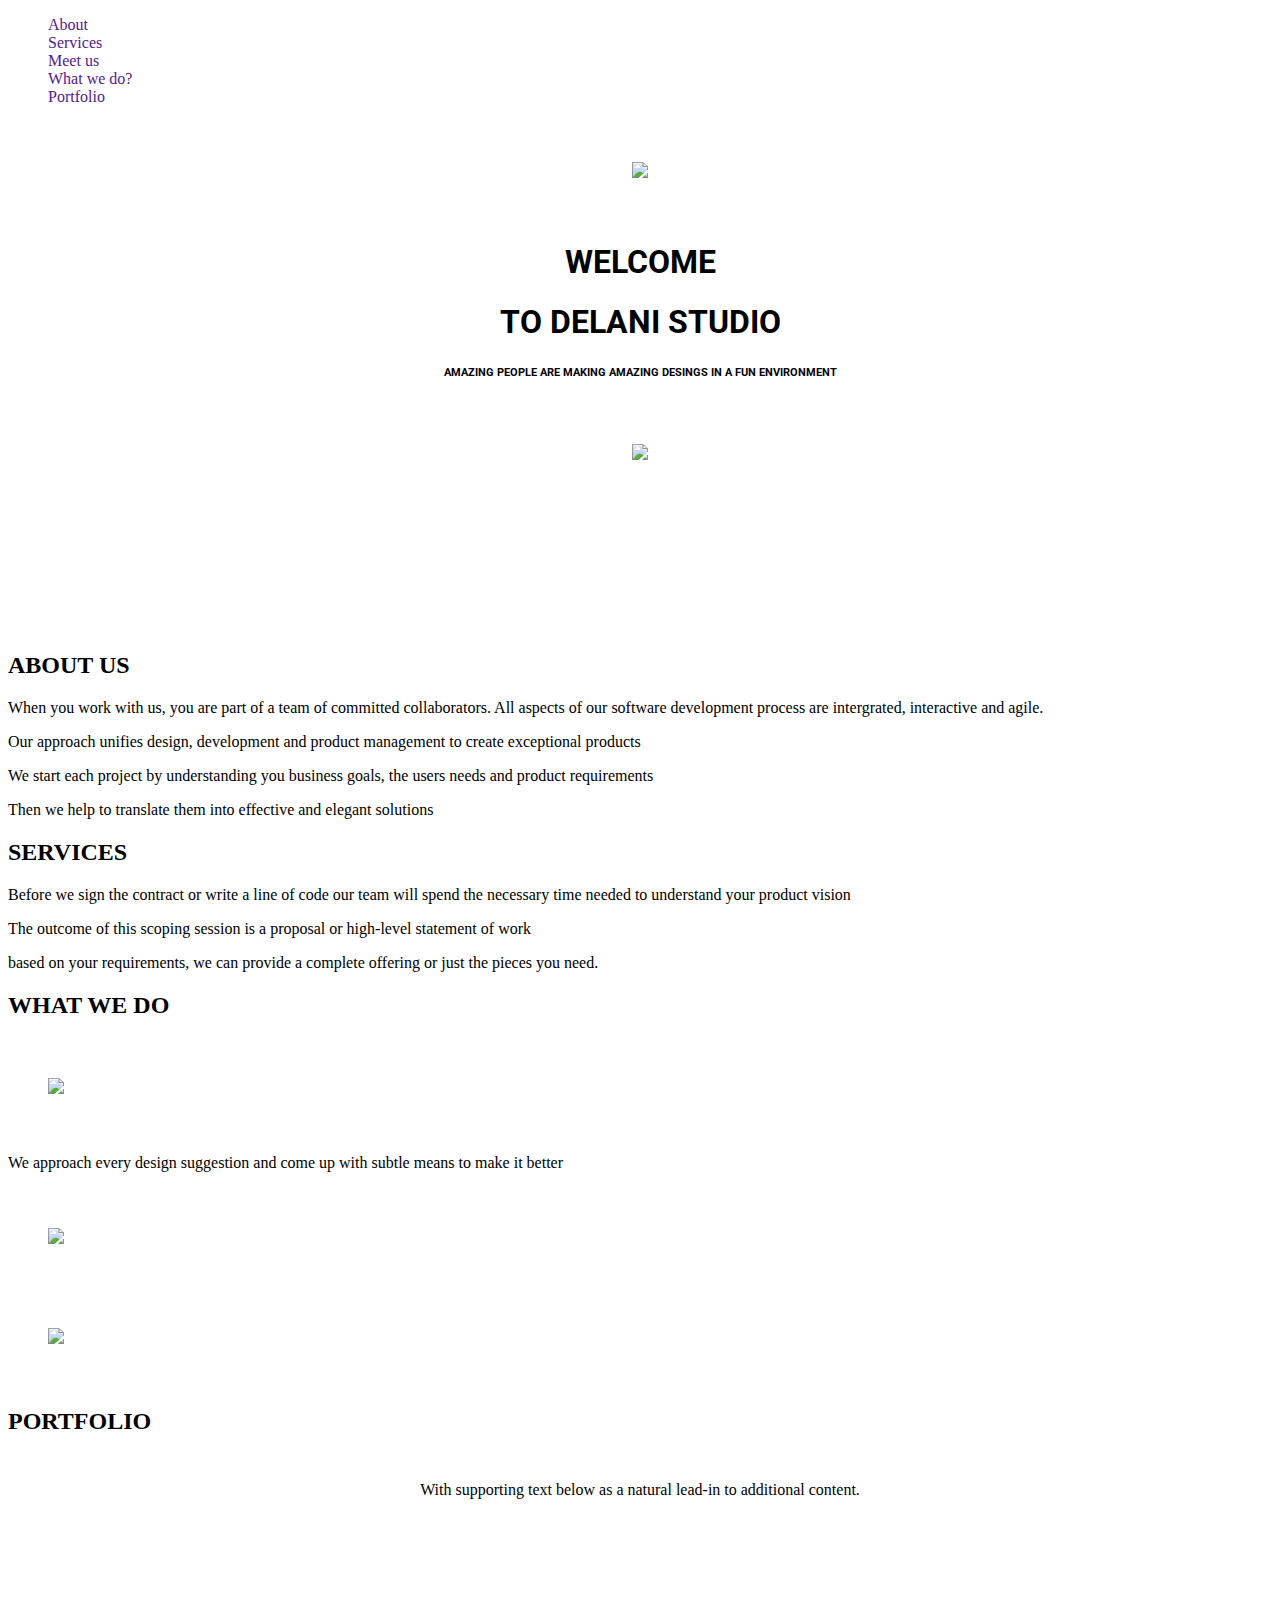
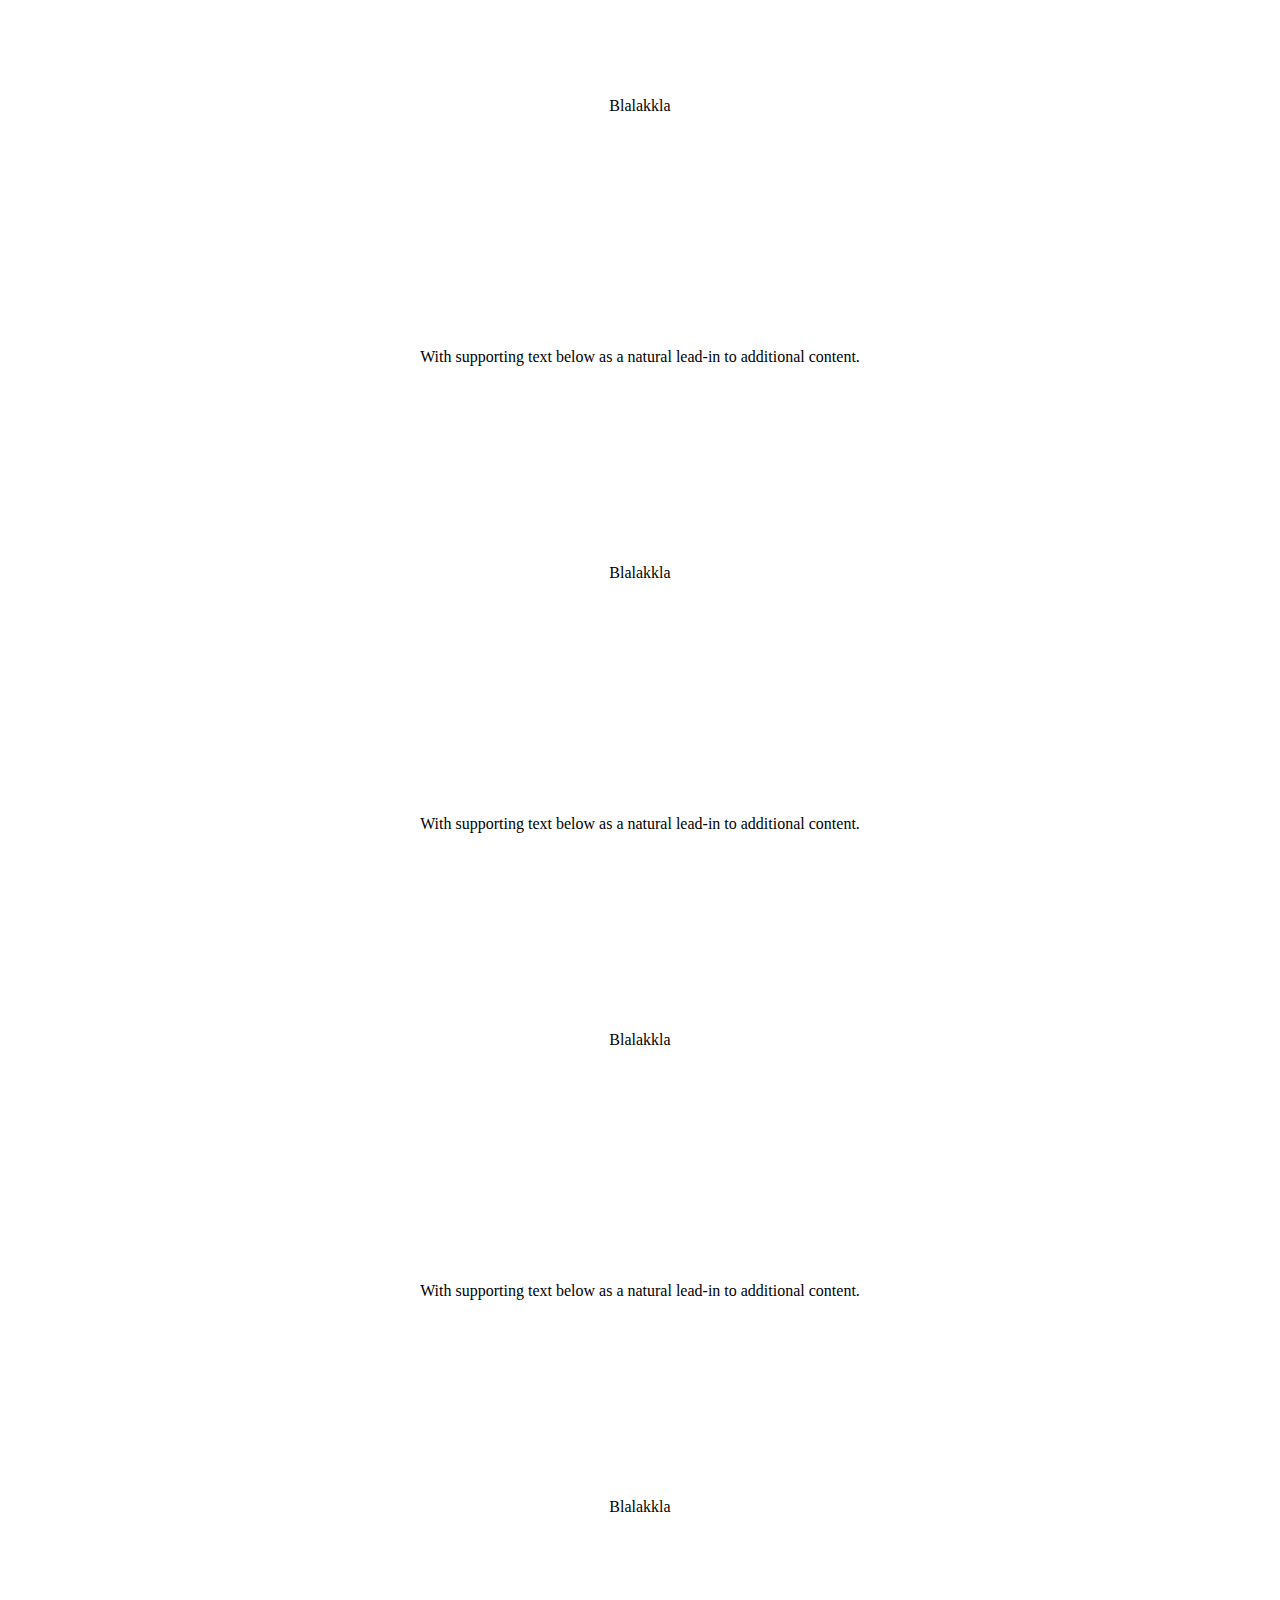
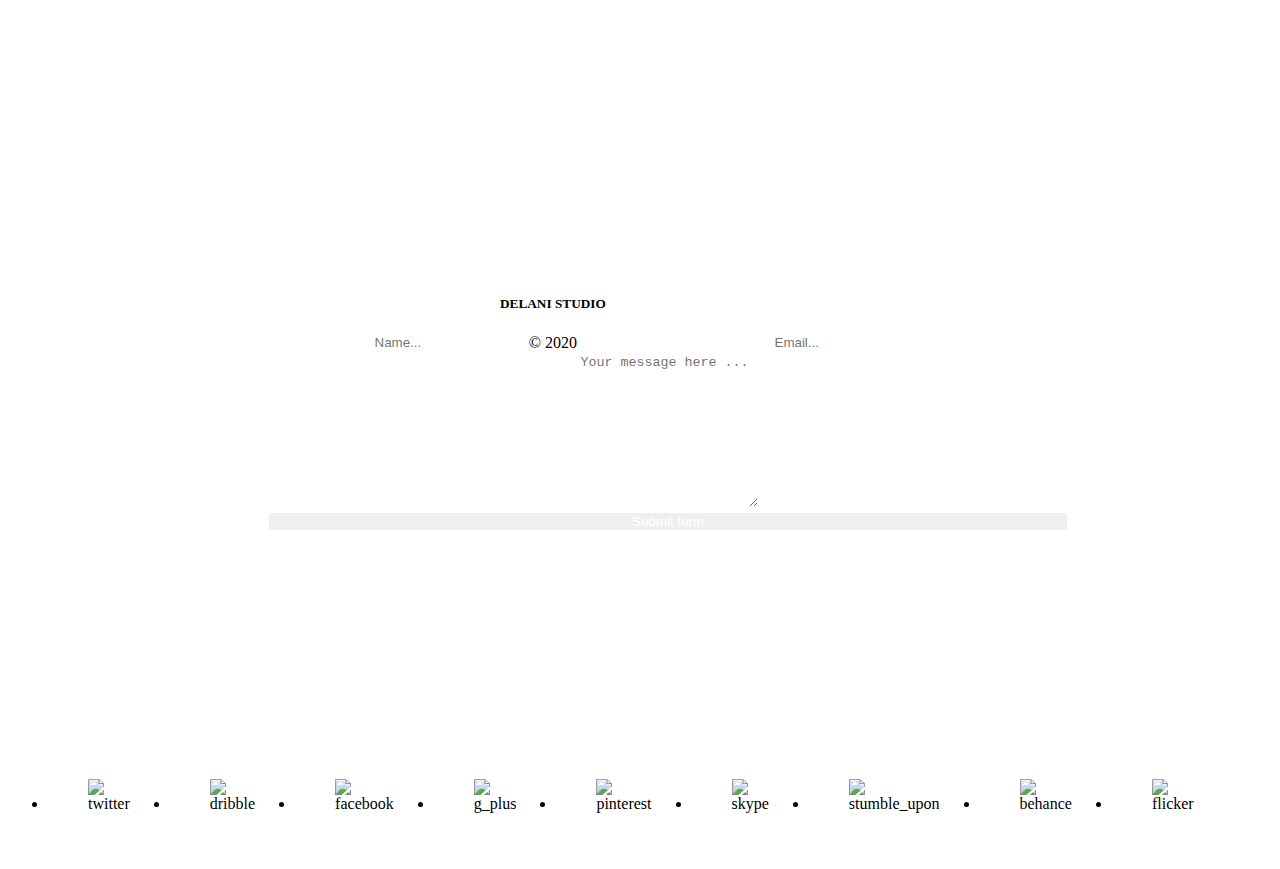
==== assets/index.html @ a3e11884 "succeeding commits" ====
<!DOCTYPE html>
<html lang="en">
<head>
    <meta charset="UTF-8">
    <meta name="viewport" content="width=device-width, initial-scale=1.0">
    <title>Delani Studio</title>
    <script src="../jquery-3.5.1.slim.js"></script>
    <script src="../bootstrap-4.5.0-dist/js/bootstrap.min.js"></script>
    <script src="./index.js"></script>
    <link rel="stylesheet" type="text/css" href="../bootstrap-4.5.0-dist/css/bootstrap.min.css">
    <link rel="stylesheet" type="text/css" href="index.css">
    <link href="https://fonts.googleapis.com/css2?family=Roboto:wght@300&display=swap" rel="stylesheet">
</head>
<body>
    <div class="container">
        <nav class="nav navbar justify-content-center">
            <ul class="navbar">
                <li class="nav-item"><a class="nav-link" href="">About</a></li>
                <li><a class="nav-link" href="">Services</a></li>
                <li><a class="nav-link" href="">Meet us</a></li>
                <li><a class="nav-link" href="">What we do?</a></li>
                <li><a class="nav-link" href="">Portfolio</a></li>
            </ul>
        </nav>
    </div>
    <div class="row" id="moja">
        <div class="col-12 col-auto">
            <div class="jumbotron jumbotron-fluid" id="one">
                <img class="slideRight" src="../assets/logo/logo.png">
                <h1  class="slideRight text-white">WELCOME</h1> 
                <h1 class="slideRight text-white">TO DELANI STUDIO</h1>
                <h6 class="slideRight text-white">AMAZING PEOPLE ARE MAKING AMAZING DESINGS IN A FUN ENVIRONMENT</h6>
                <img src="../assets/mouse_click.png">
            </div>
            <div class="row justify-content-center">
                <div class="col text-center" id="two">
                    <h2>ABOUT US</h2>
                    <p>When you work with us, you are part of a team of committed collaborators. All aspects of our software development process are intergrated, interactive and agile.</p>
                    <p>Our approach unifies design, development and product management to create exceptional products </p>
                    <p> We start each project by understanding you business goals, the users needs and product requirements</p>
                    <p>Then we help to translate them into effective and elegant solutions</p>
                </div>
            </div>

            <div class="row">
                <div class="col text-center text-white">
                    <div class="jumbotron jumbotron-container" id="mbili">
                        <h2>SERVICES</h2>
                        <p>Before we sign the contract or write a line of code our team will spend the necessary time needed to understand your product vision</p>
                        <p>The outcome of this scoping session is a proposal or high-level statement of work</p>
                        <p>based on your requirements, we can provide a complete offering or just the pieces you need.</p>
                    </div>
                </div>
                </div>
                <div class="row text-center">
                    <div class="col-12">
                        <h2 class="font-bold">WHAT WE DO</h2>
                    </div>
                    <div class="col-4">
                        <div>
                            <div><img id="image" src="./services_icons/design_icon.png"></div>
                        </div>
                        <div id="paragraph">
                            <p>We approach every design suggestion and come up with subtle means to make it better</p>
                        </div>
                    </div>
                    <div class="col-4">
                        <img src="./services_icons/dev_icon.png">
                    </div>
                    <div class="col-4">
                        <img src="./services_icons/product_icon.png">
                    </div>  
                </div>
                <div class="row" id="sweet">
                    <div class="col-12 text-center">
                        <h2>PORTFOLIO</h2>
                    </div>
                    <div class="row text-center">
                        <div class="col-sm-3">
                          <div class="card" id="yu">
                            <div class="card-body">
                              <p class="card-text">With supporting text below as a natural lead-in to additional content.</p>
                            </div>
                          </div>
                          <div class="card" id="me">
                            <div class="card-body">
                                <p>Blalakkla</p>
                            </div>
                        </div>
                        </div>
                        <div class="col-sm-3">
                          <div class="card" id="him">
                            <div class="card-body">
                              <p class="card-text">With supporting text below as a natural lead-in to additional content.</p>
                            </div>
                          </div>
                          <div class="card" id="her">
                            <div class="card-body">
                                <p>Blalakkla</p>
                            </div>
                        </div>
                        </div>
                        <div class="col-sm-3">
                            <div class="card" id="his">
                              <div class="card-body">
                                <p class="card-text">With supporting text below as a natural lead-in to additional content.</p>
                              </div>
                            </div>
                            <div class="card" id="hers">
                                <div class="card-body">
                                    <p>Blalakkla</p>
                                </div>
                            </div>
                          </div>
                          <div class="col-sm-3">
                            <div class="card" id="us">
                              <div class="card-body">
                                <p class="card-text">With supporting text below as a natural lead-in to additional content.</p>
                              </div>
                            </div>
                            <div class="card" id="them">
                                <div class="card-body">
                                    <p>Blalakkla</p>
                                </div>
                            </div>
                          </div>
                      </div>
                </div>
        </div>
        <div class="row" id="twin">
            <div class="col-12" id="footer" class="text-center">
                <form id="myForm">
                    <h2 class="text-center text-white font-bold" id="hea">CONTACT US</h2>
                    <div style="display: flex !important;">  
                    <div class="form-group">
                        <input name="name" id="name" class="form-control" type="text" placeholder="Name..." required>
                    </div>
                    <div class="form-group" >
                        <input name="email" type="email" class="form-control" id="exampleFormControlInput1" placeholder="Email...">
                    </div>
                    </div>
                    <div class="form-group">
                        <textarea name="message" class="form-control" id="exampleFormControlTextarea1" placeholder="Your message here ..." rows="10"></textarea>
                    </div>
                    <button id="submit" class="btn btn-default" type="button">Submit form</button>  
                </form>
                 <h5 id="popUp"></h5>
                </div>
                </div>
            </div>
        </div>
    </div>
        <div class="row">
            <footer id="foot" class="container-fluid">
                <div class="row" id="clad">
                    <ul class="list-inline myList">
                        <li><img src="./social_icons/twitter.png" alt="twitter"></li>
                        <li><img src="./social_icons/dribble.png" alt="dribble"></li>
                        <li><img src="./social_icons/facebook.png" alt="facebook"></li>
                        <li><img src="./social_icons/g_plus.png" alt="g_plus"></li>
                        <li><img src="./social_icons/pinterest.png" alt="pinterest"></li>
                        <li><img src="./social_icons/skype.png" alt="skype"></li>
                        <li><img src="./social_icons/stumble_upon.png" alt="stumble_upon"></li>
                        <li><img src="./social_icons/behance.png" alt="behance"></li>
                        <li><img src="./social_icons/flickr.png" alt="flicker"></li>
                    </ul>
                    <div class="row" id="fom">
                        <h5>DELANI STUDIO</h5>
                        <p>&COPY; 2020</p>
                    </div>
                </div>
            </footer>
        </div>
<script src="./index.js"></script> 
</body>
</html>
---- assets/index.css ----
#one{
    height: 500px;
    background-image: url('../assets/backgrounds/h_img.jpg');
    background-repeat: no-repeat;
    background-size: cover;
    text-align: center;
    font-family: 'Roboto', sans-serif;
}
#mbili{
    background-image: url('./backgrounds/s_image.jpg');
}


#two{
    padding-top: 10px;
}

img{
    padding:40px;
}

.container li{
    list-style: none;

}

a{
    text-decoration: none;
}

#yu{
    background-image: url('./portfolio/work4.jpg');
    background-repeat: no-repeat;
    background-size: cover;
    height: 200px;
}
#me{
    background-image: url('./portfolio/work5.jpg');
    background-repeat: no-repeat;
    background-size: cover;
    height: 200px;
}
#few{
    padding-bottom: 10px;
}
.col-sm-3{
    padding: 10px;
}

.card{
    margin-bottom: 15px;
    height: 200px;
    text-align: center;
    justify-content: center;
}
#him{
    background-image: url('./portfolio/work3.jpg');
    background-repeat: no-repeat;
    background-size: cover;

}

#her{
    background-image: url('./portfolio/work6.jpg');
    background-repeat: no-repeat;
    background-size: cover;
}

#his{
    background-image: url('./portfolio/work2.jpg');
    background-repeat: no-repeat;
    background-size: cover;
}

#hers{
    background-image: url('./portfolio/work7.jpg');
    background-repeat: no-repeat;
    background-size: cover;
}

#us{
    background-image: url('./portfolio/work1.jpg');
    background-repeat: no-repeat;
    background-size: cover;
}

#them{
    background-image: url('./portfolio/work8.jpg');
    background-repeat: no-repeat;
    background-size: cover;
}

#footer{
    height: 500px;
    background-image: url('./backgrounds/c_image.jpg');
    background-repeat: no-repeat;
    background-size: cover;
    padding: 50px;
    justify-content:center;
}

#myForm{
    display: flex ;
    flex-direction: column ;
    justify-content:center ;
    align-content: center ;
    text-align: center ;
    min-height: 50vh;
    margin-left: 200px;
    color: white !important;
}
.form-group{
    margin-left: 10px;
    width: 100%;
    align-content: space-around;
    color: white !important;
    
}
.form-control{
    background-color: rgba(255, 255, 255, 0) !important;
    color: white !important;
    border: thin solid white;
}
#myForm{
    width: 50em;
}
.btn-default{
    border: 1px solid white !important;
    color: white !important;
    margin-left: 10px;
    width: inherit;
}

.myList{
    display: flex;
    flex-direction: row;
    text-align: center;
   
}

#clad{
    text-align: center;
    width: 500px;
}
#foot{
    justify-content: center;
}


#twin{
    width: 100%;
}

#fom{
    position: absolute;
    display: block;
    left: 500px;
    top: 386%;
}

#image{
    text-align: center;
}

#paragraph{
    display: hidden;
}
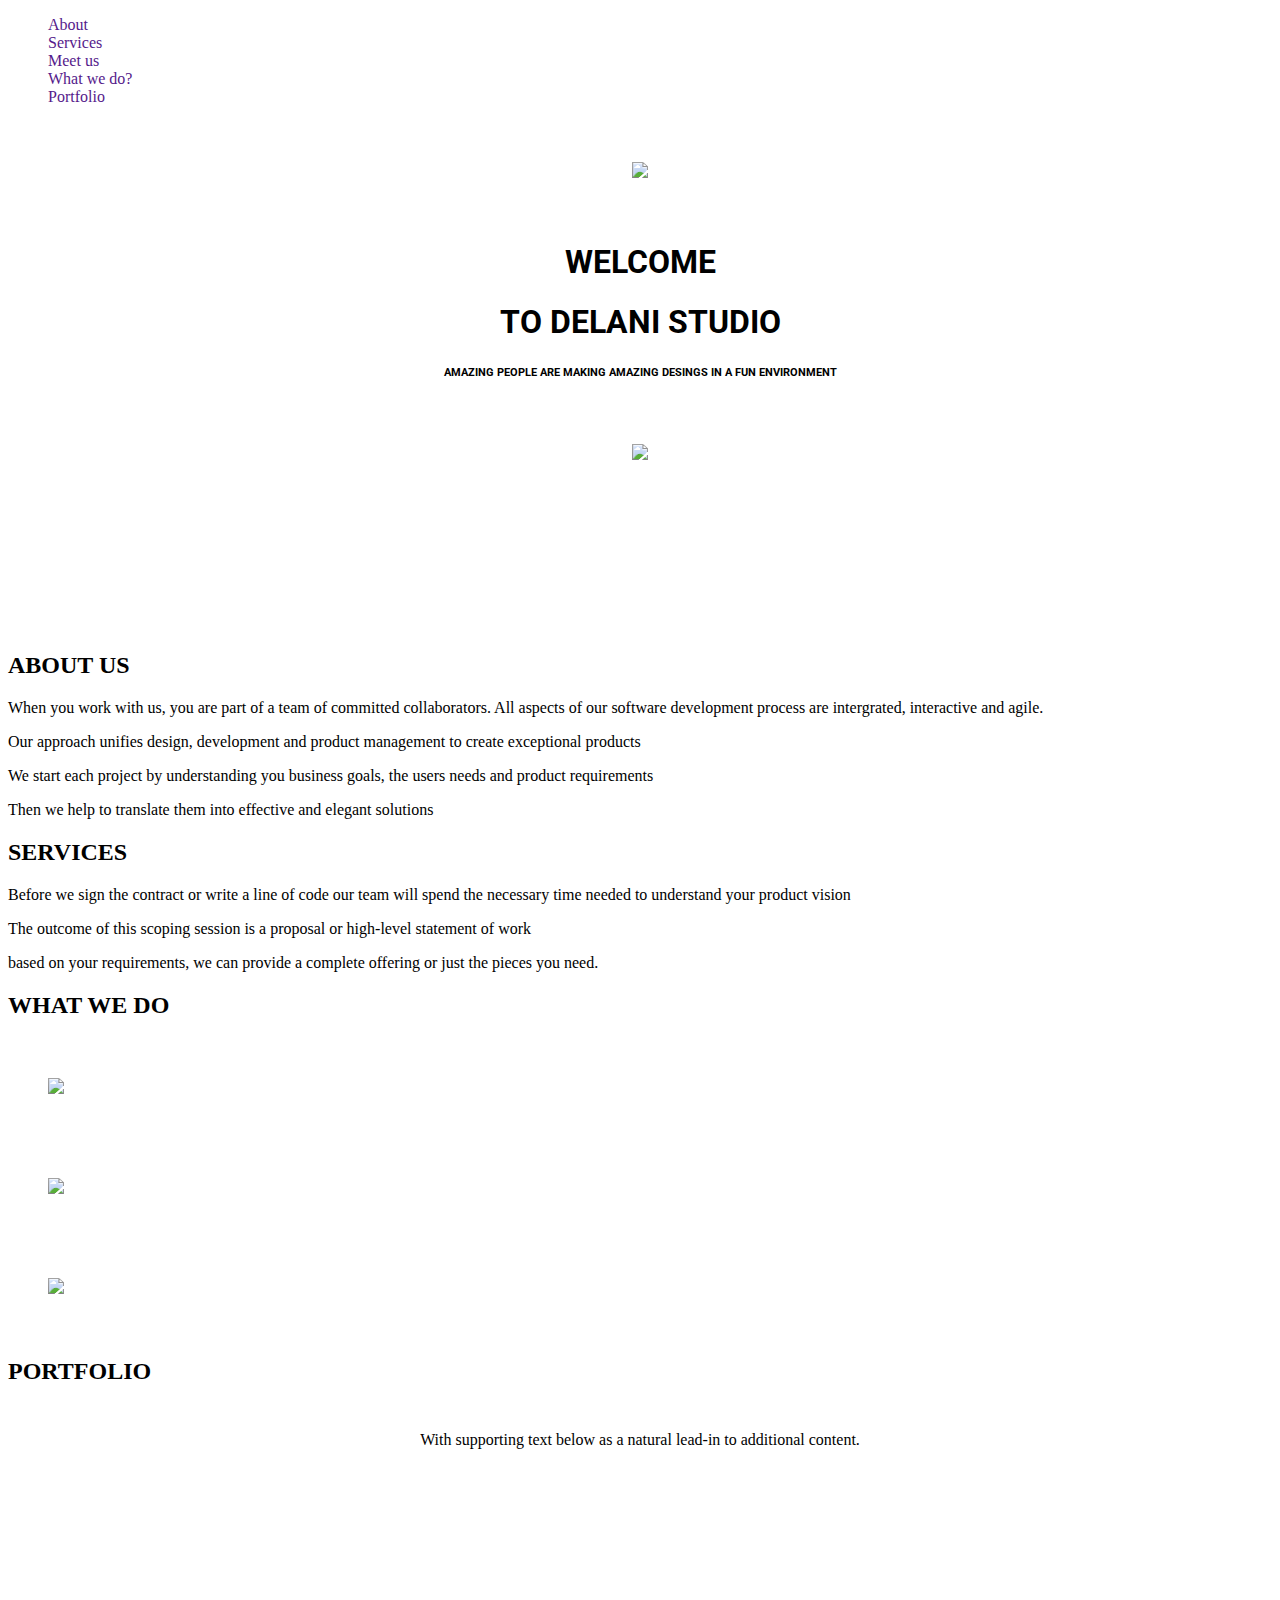
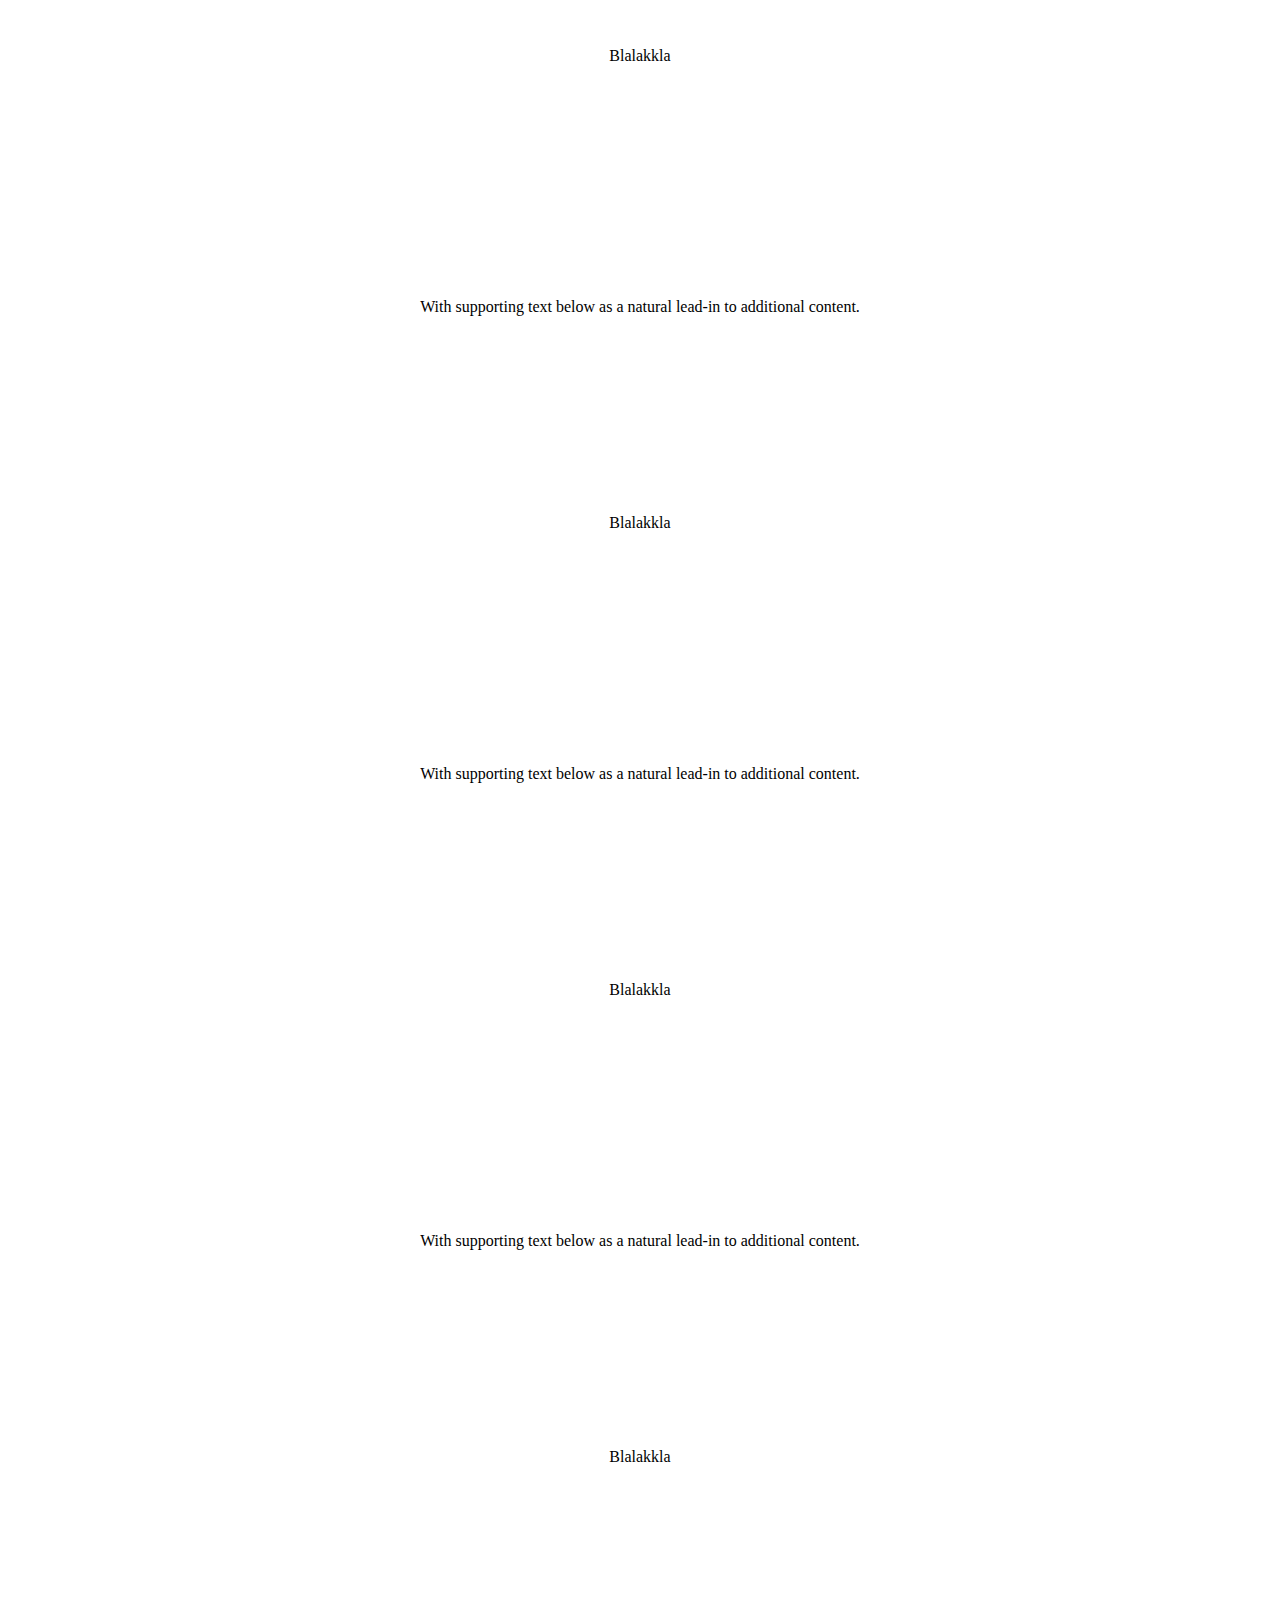
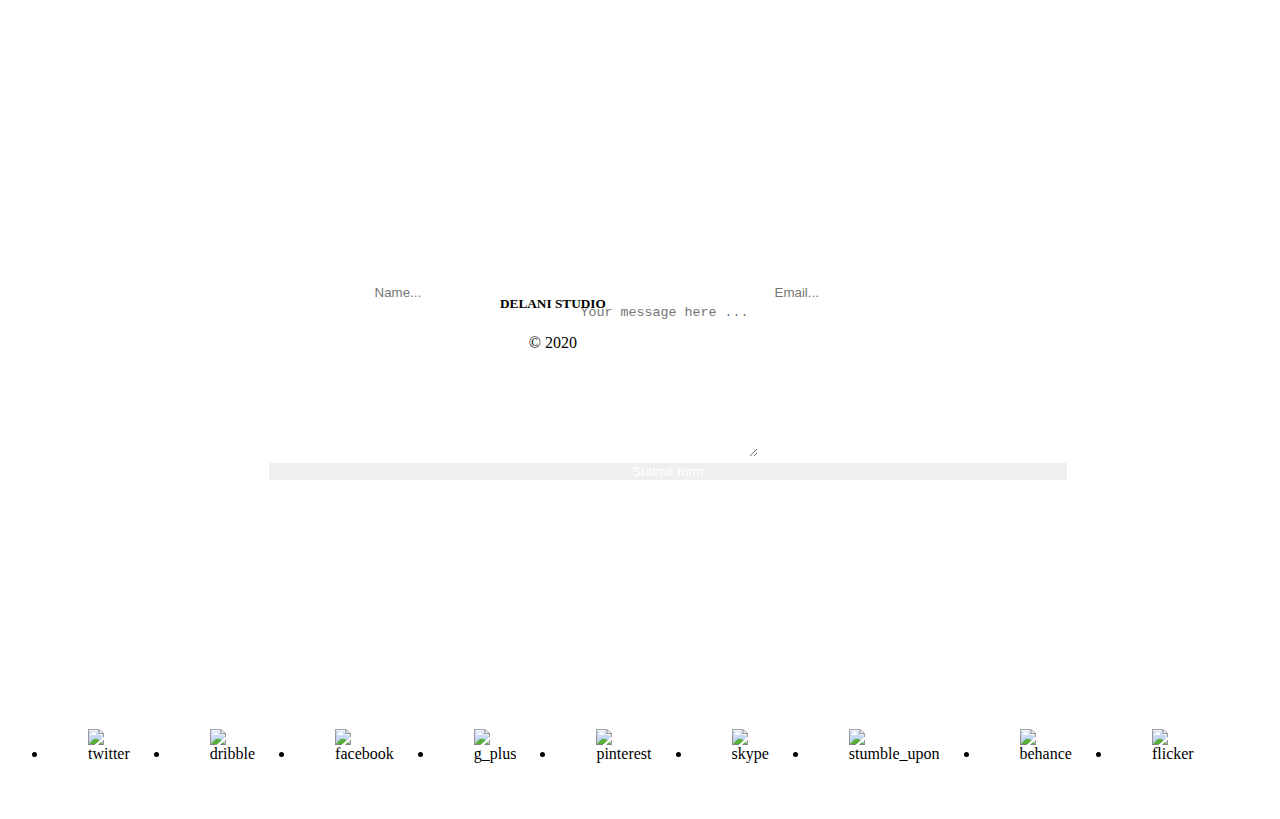
==== commit c8e9b535: "succeeding commits" ====
--- a/assets/index.html
+++ b/assets/index.html
@@ -61,6 +61,7 @@
                             <div><img id="image" src="./services_icons/design_icon.png"></div>
                         </div>
                         <div id="paragraph">
+                            <h3>DESIGN</h3>
                             <p>We approach every design suggestion and come up with subtle means to make it better</p>
                         </div>
                     </div>
--- a/assets/index.css
+++ b/assets/index.css
@@ -163,5 +163,5 @@
 }
 
 #paragraph{
-    display: hidden;
+    display: none;
 }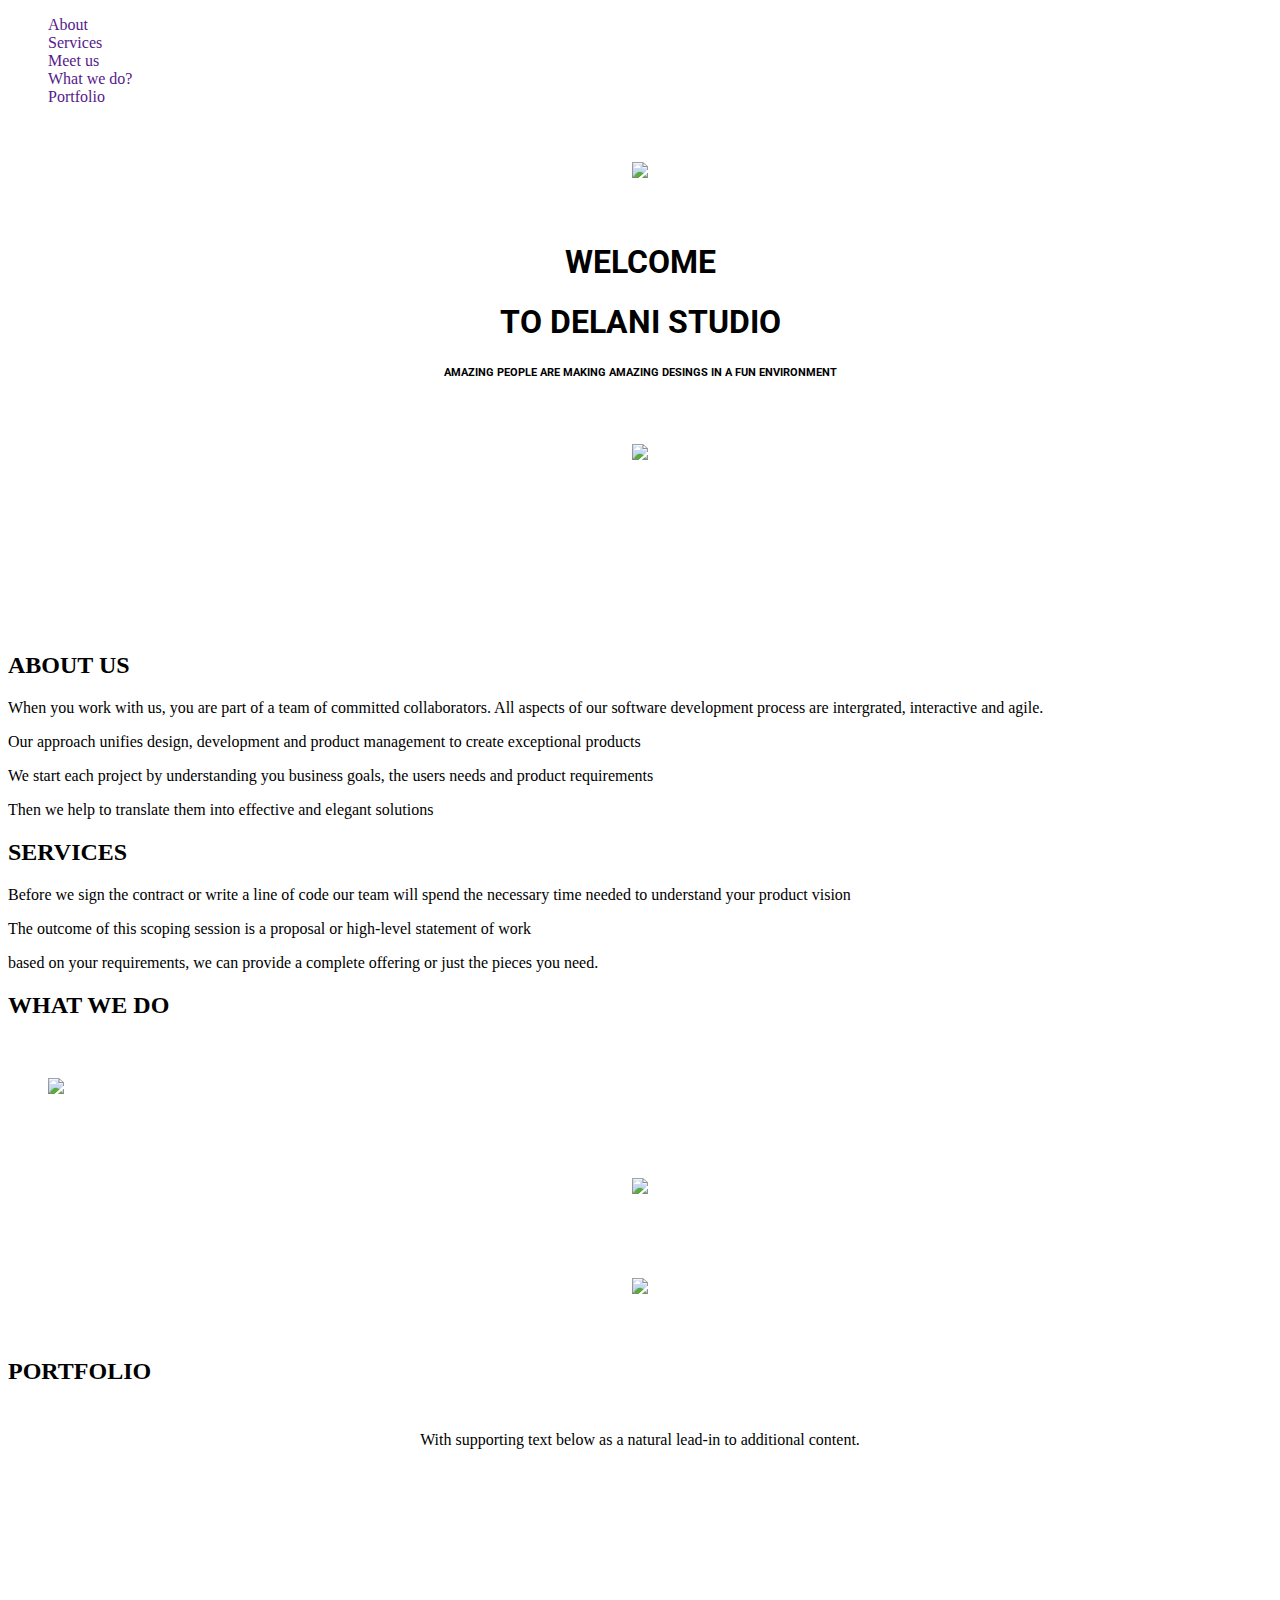
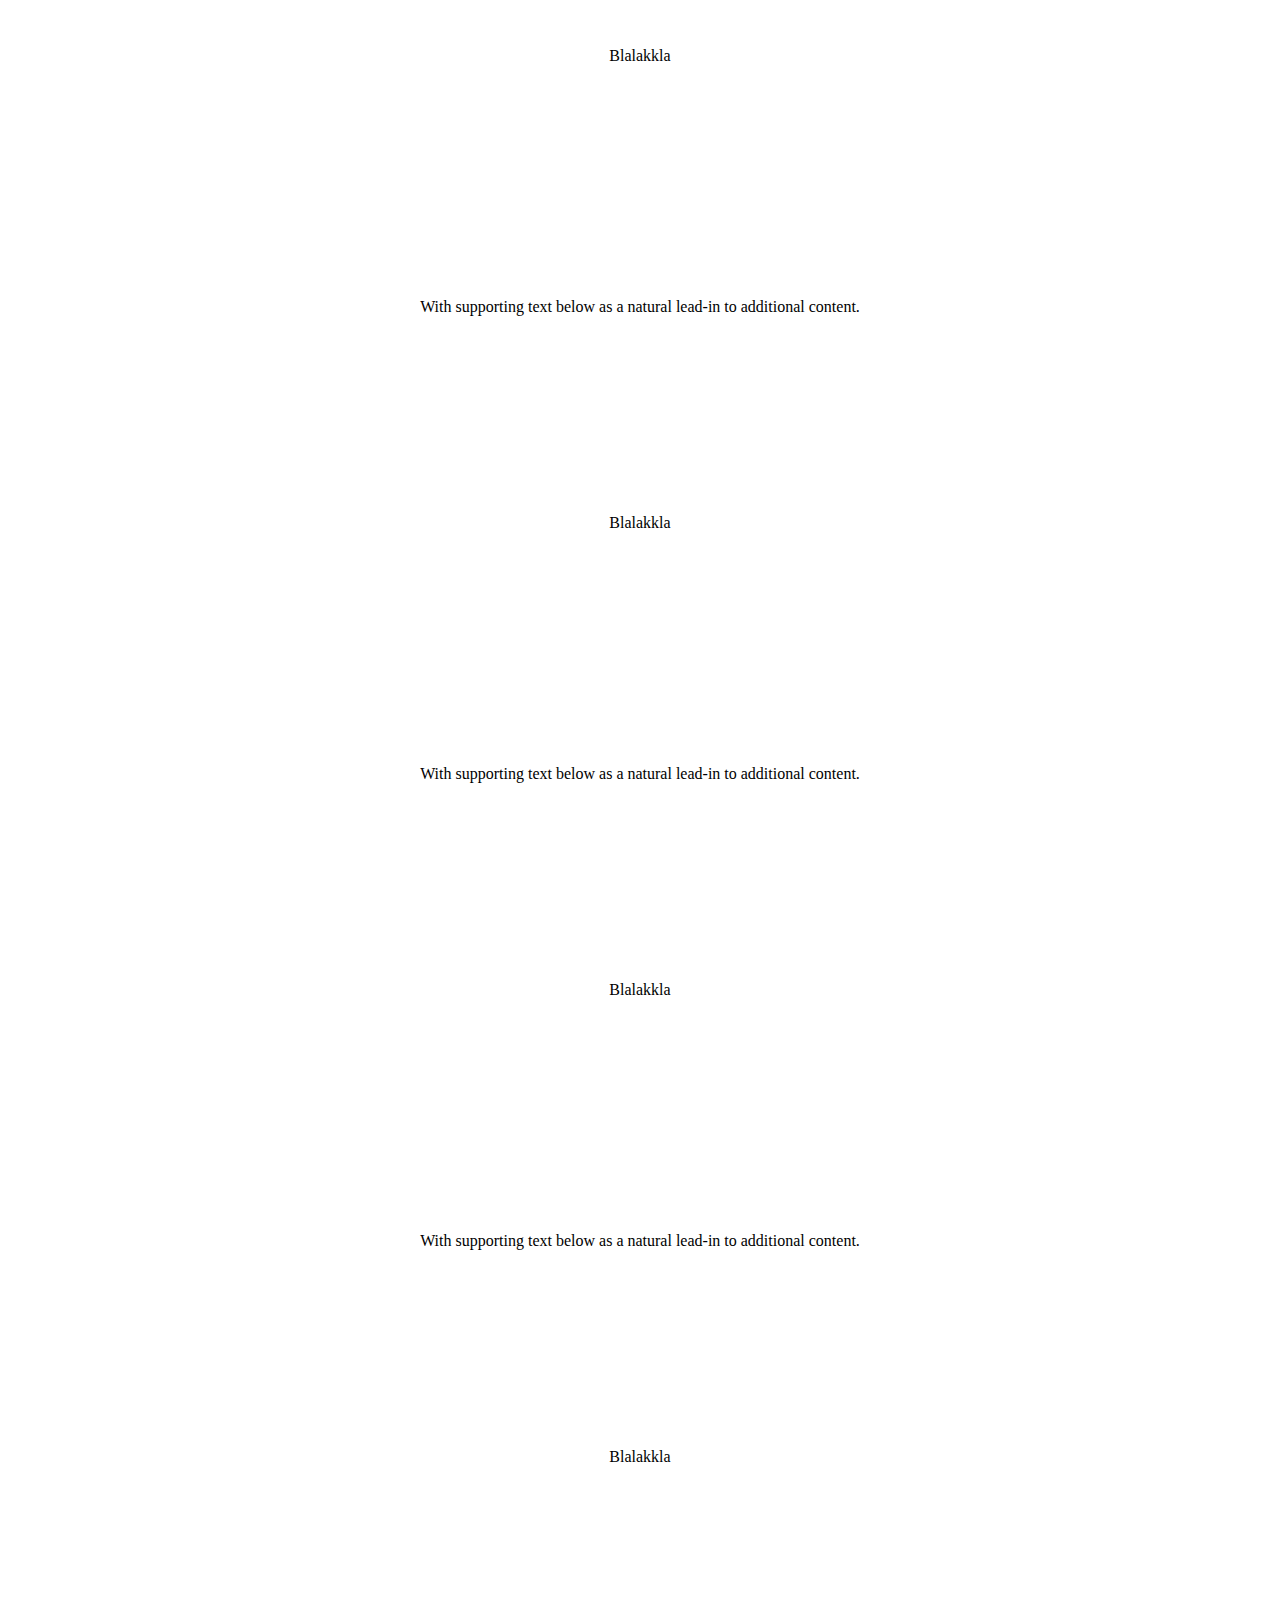
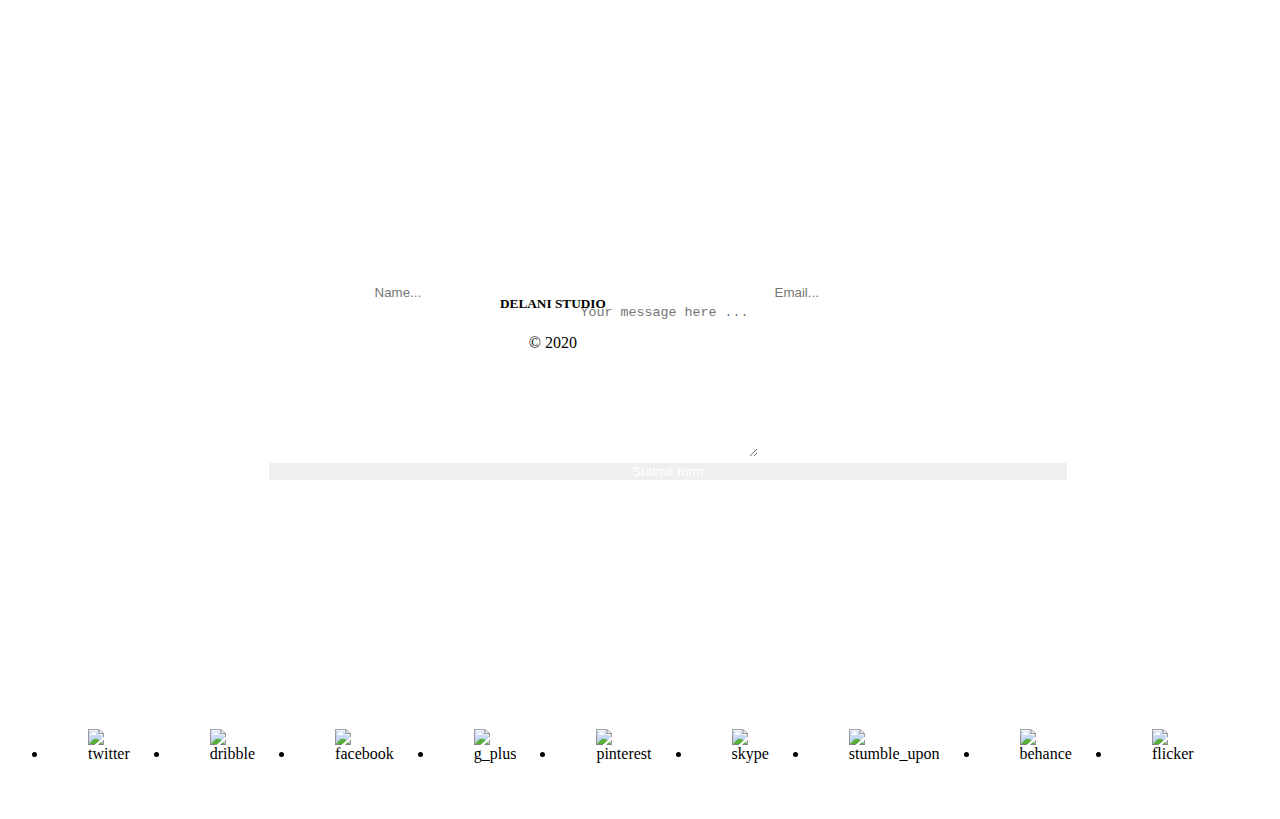
==== commit d629a4ce: "succeeding commits" ====
--- a/assets/index.html
+++ b/assets/index.html
@@ -66,10 +66,18 @@
                         </div>
                     </div>
                     <div class="col-4">
-                        <img src="./services_icons/dev_icon.png">
+                        <div id="serviceImage"><img src="./services_icons/dev_icon.png"></div>
+                        <div id="serviceParagraph">
+                            <h5>Service</h5>
+                            <p>We offer solutions for all your software problems. Ours services are reliable and our drive is the virture of transparency, accountability and informability. You can trust us.</p>
+                        </div>
                     </div>
                     <div class="col-4">
-                        <img src="./services_icons/product_icon.png">
+                        <div id="lastimg"><img src="./services_icons/product_icon.png"></div>
+                        <div id="lastpara">
+                            <h5>Reputation</h5>
+                            <p>We are here for you. Offering 24hr customer service, you can be sure that your problems will be sorted.</p>
+                        </div>
                     </div>  
                 </div>
                 <div class="row" id="sweet">
--- a/assets/index.css
+++ b/assets/index.css
@@ -164,4 +164,20 @@
 
 #paragraph{
     display: none;
+}
+
+#serviceImage{
+    text-align: center;
+}
+
+#serviceParagraph{
+    display: none;
+}
+
+#lastpara{
+    display: none;
+}
+
+#lastimg{
+    text-align: center;
 }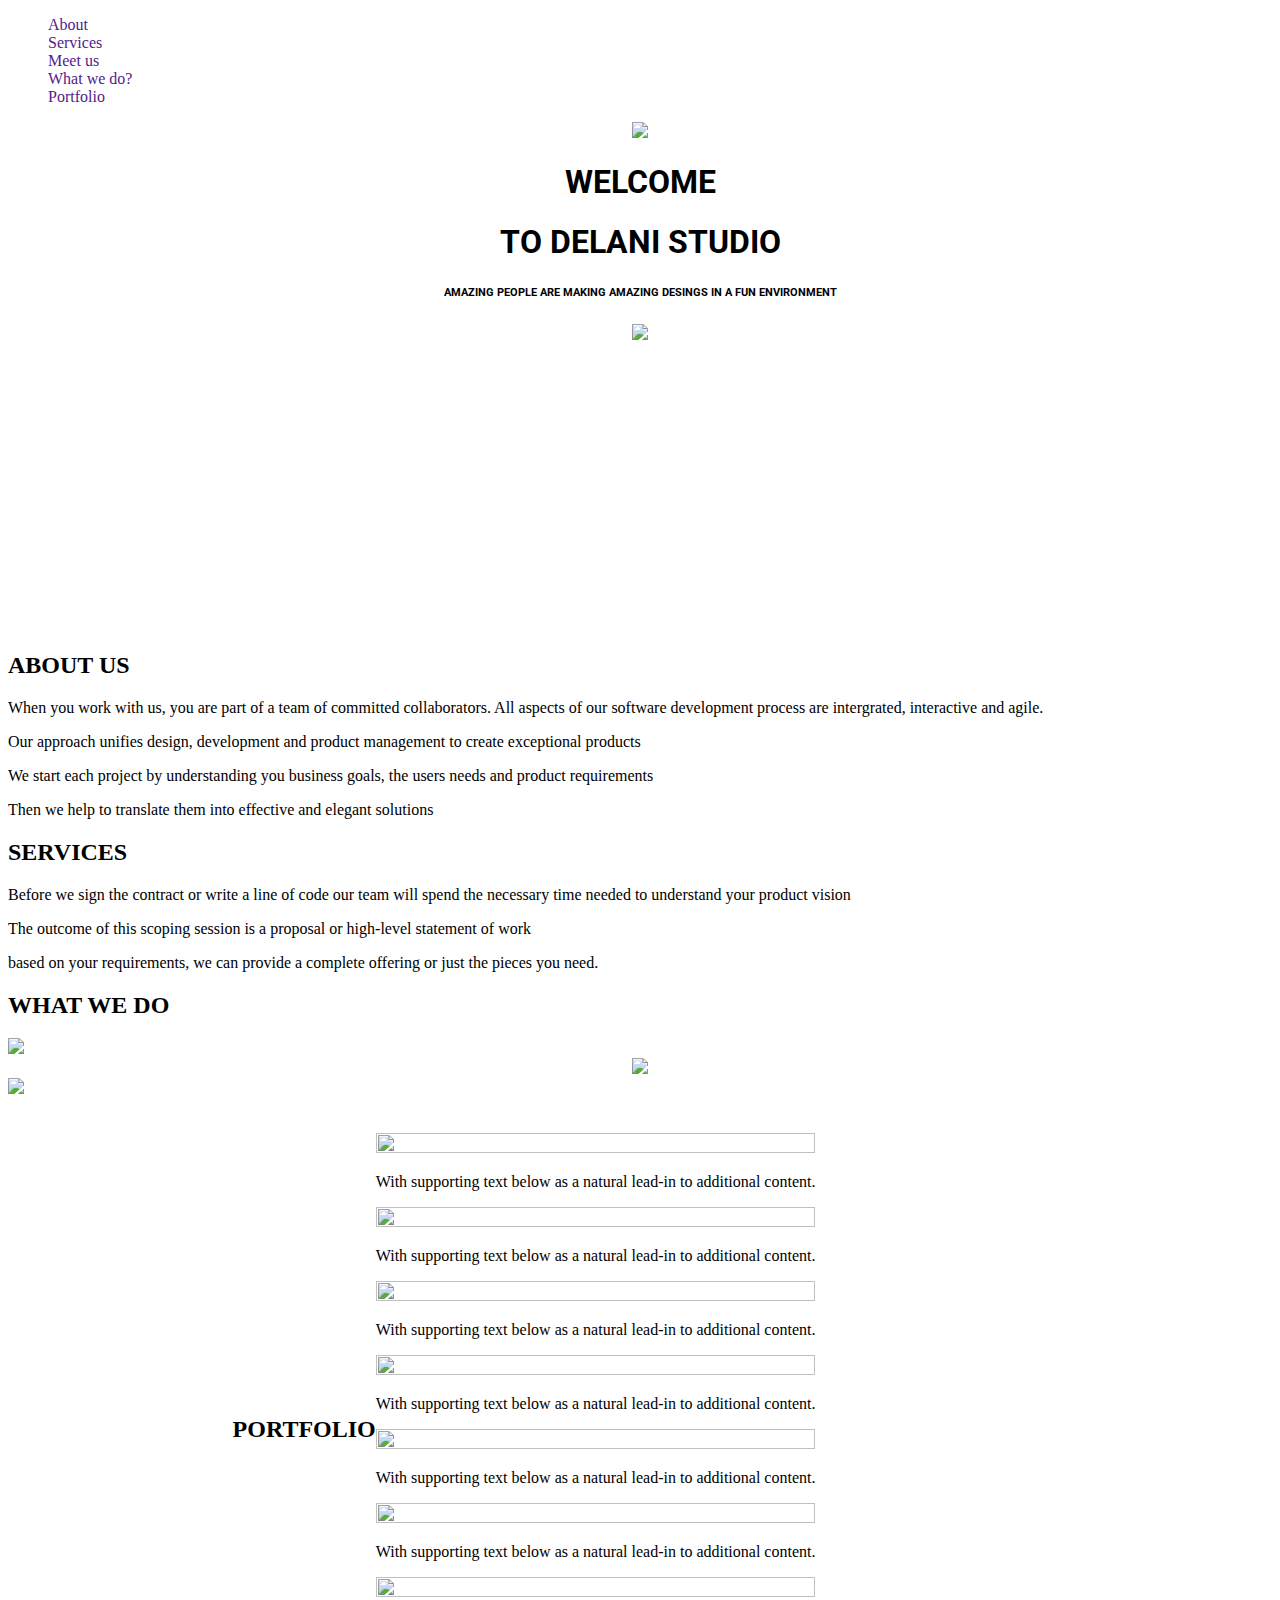
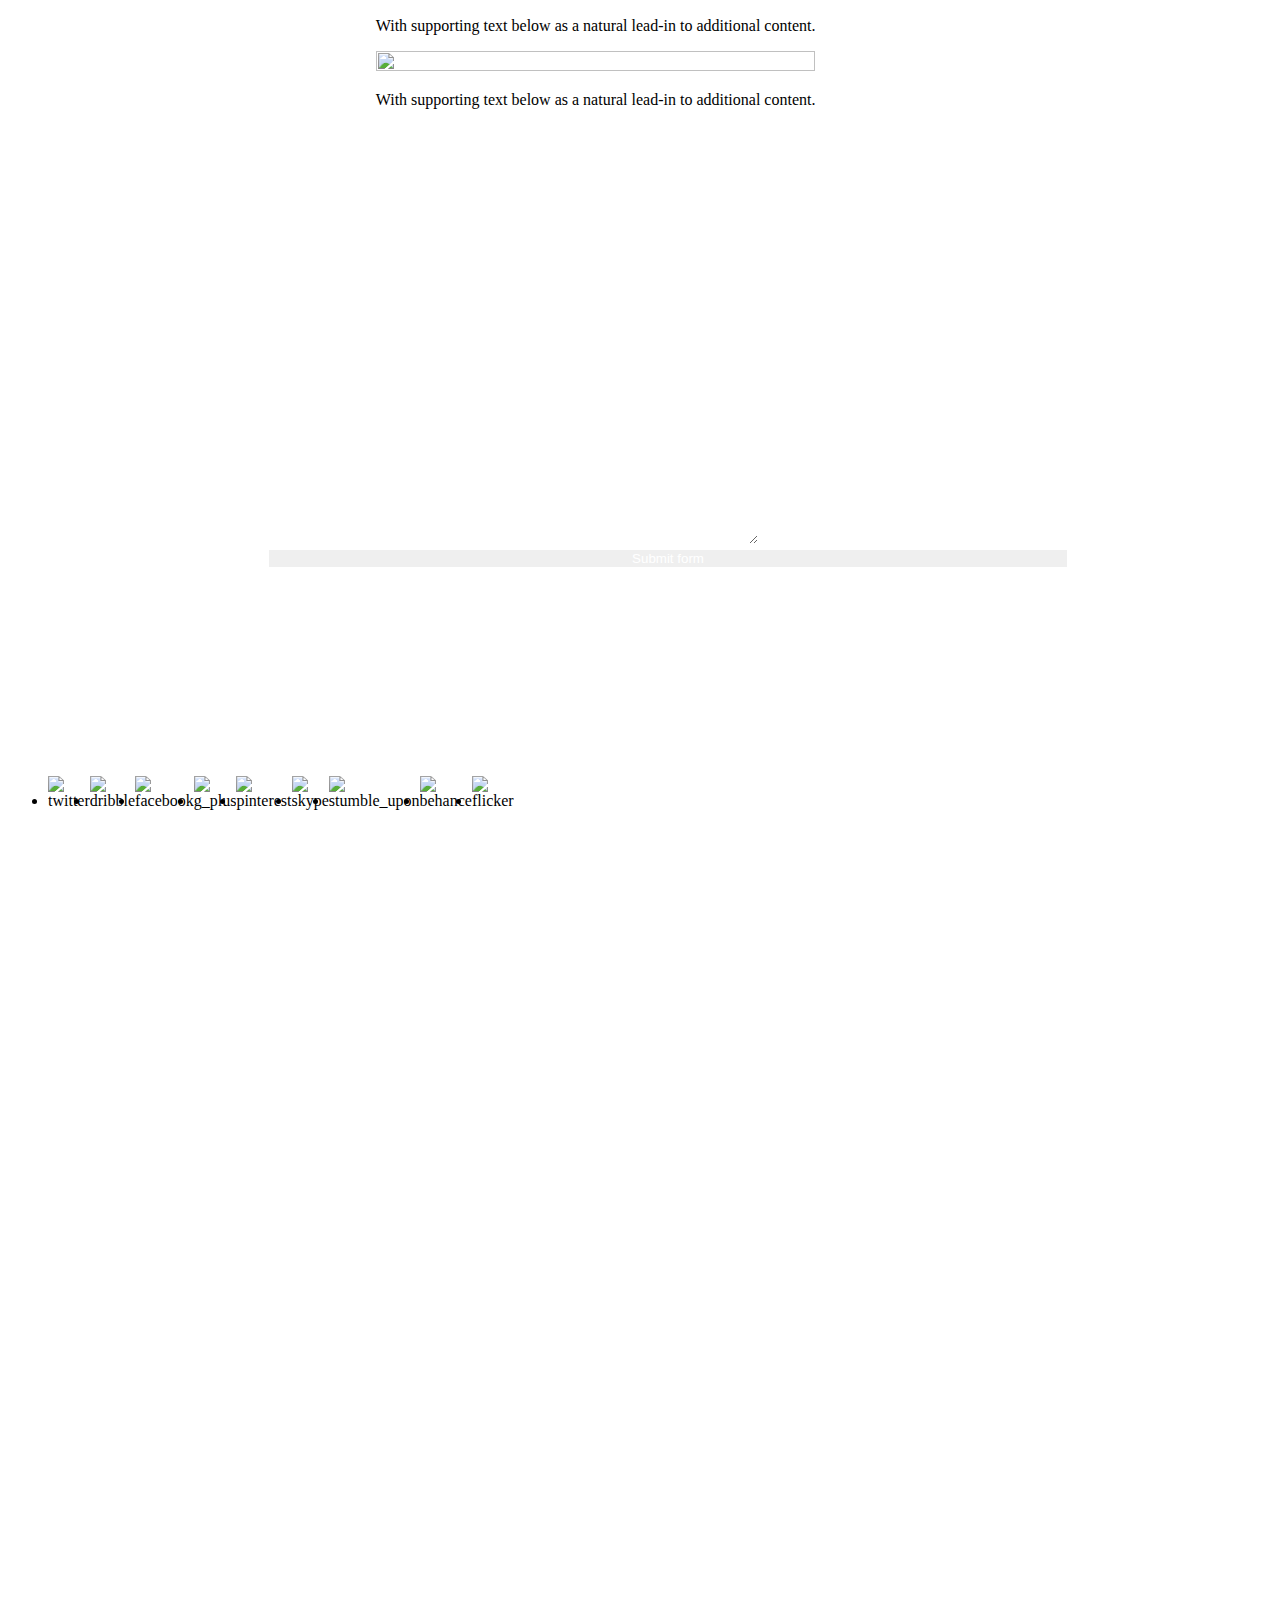
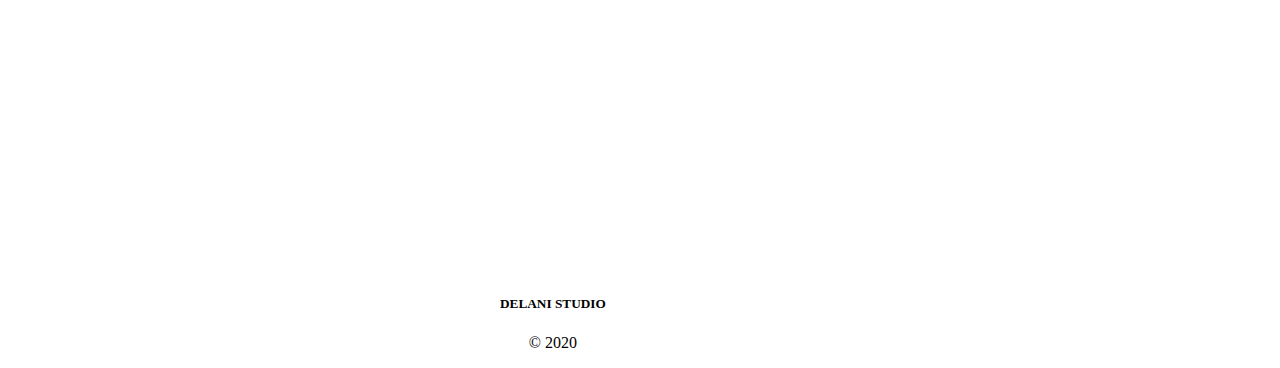
==== commit a5cbbdec: "succeeding commits" ====
--- a/assets/index.html
+++ b/assets/index.html
@@ -68,14 +68,14 @@
                     <div class="col-4">
                         <div id="serviceImage"><img src="./services_icons/dev_icon.png"></div>
                         <div id="serviceParagraph">
-                            <h5>Service</h5>
+                            <h5>SERVICE</h5>
                             <p>We offer solutions for all your software problems. Ours services are reliable and our drive is the virture of transparency, accountability and informability. You can trust us.</p>
                         </div>
                     </div>
                     <div class="col-4">
-                        <div id="lastimg"><img src="./services_icons/product_icon.png"></div>
+                        <div id="lastimage"><img src="./services_icons/product_icon.png"></div>
                         <div id="lastpara">
-                            <h5>Reputation</h5>
+                            <h5>REPUTATION</h5>
                             <p>We are here for you. Offering 24hr customer service, you can be sure that your problems will be sorted.</p>
                         </div>
                     </div>  
@@ -86,54 +86,37 @@
                     </div>
                     <div class="row text-center">
                         <div class="col-sm-3">
-                          <div class="card" id="yu">
-                            <div class="card-body">
-                              <p class="card-text">With supporting text below as a natural lead-in to additional content.</p>
-                            </div>
-                          </div>
-                          <div class="card" id="me">
-                            <div class="card-body">
-                                <p>Blalakkla</p>
-                            </div>
-                        </div>
+                            <img src="./portfolio/work4.jpg">
+                              <p id="overlayone">With supporting text below as a natural lead-in to additional content.</p>
                         </div>
                         <div class="col-sm-3">
-                          <div class="card" id="him">
-                            <div class="card-body">
-                              <p class="card-text">With supporting text below as a natural lead-in to additional content.</p>
-                            </div>
-                          </div>
-                          <div class="card" id="her">
-                            <div class="card-body">
-                                <p>Blalakkla</p>
-                            </div>
-                        </div>
+                            <img src="./portfolio/work3.jpg">
+                              <p id="overlayone">With supporting text below as a natural lead-in to additional content.</p>
                         </div>
                         <div class="col-sm-3">
-                            <div class="card" id="his">
-                              <div class="card-body">
-                                <p class="card-text">With supporting text below as a natural lead-in to additional content.</p>
-                              </div>
-                            </div>
-                            <div class="card" id="hers">
-                                <div class="card-body">
-                                    <p>Blalakkla</p>
-                                </div>
-                            </div>
-                          </div>
-                          <div class="col-sm-3">
-                            <div class="card" id="us">
-                              <div class="card-body">
-                                <p class="card-text">With supporting text below as a natural lead-in to additional content.</p>
-                              </div>
-                            </div>
-                            <div class="card" id="them">
-                                <div class="card-body">
-                                    <p>Blalakkla</p>
-                                </div>
-                            </div>
-                          </div>
-                      </div>
+                            <img src="./portfolio/work2.jpg">
+                              <p id="overlayone">With supporting text below as a natural lead-in to additional content.</p>
+                        </div>
+                        <div class="col-sm-3">
+                            <img src="./portfolio/work1.jpg">
+                              <p id="overlayone">With supporting text below as a natural lead-in to additional content.</p>
+                        </div>  
+                        <div class="col-sm-3">
+                            <img src="./portfolio/work5.jpg">
+                              <p id="overlayone">With supporting text below as a natural lead-in to additional content.</p>
+                        </div>  
+                        <div class="col-sm-3">
+                            <img src="./portfolio/work6.jpg">
+                              <p id="overlayone">With supporting text below as a natural lead-in to additional content.</p>
+                        </div>  
+                        <div class="col-sm-3">
+                            <img src="./portfolio/work7.jpg">
+                              <p id="overlayone">With supporting text below as a natural lead-in to additional content.</p>
+                        </div>  
+                        <div class="col-sm-3">
+                            <img src="./portfolio/work8.jpg">
+                              <p id="overlayone">With supporting text below as a natural lead-in to additional content.</p>
+                        </div>  
                 </div>
         </div>
         <div class="row" id="twin">
--- a/assets/index.css
+++ b/assets/index.css
@@ -15,9 +15,6 @@
     padding-top: 10px;
 }
 
-img{
-    padding:40px;
-}
 
 .container li{
     list-style: none;
@@ -27,69 +24,6 @@
 a{
     text-decoration: none;
 }
-
-#yu{
-    background-image: url('./portfolio/work4.jpg');
-    background-repeat: no-repeat;
-    background-size: cover;
-    height: 200px;
-}
-#me{
-    background-image: url('./portfolio/work5.jpg');
-    background-repeat: no-repeat;
-    background-size: cover;
-    height: 200px;
-}
-#few{
-    padding-bottom: 10px;
-}
-.col-sm-3{
-    padding: 10px;
-}
-
-.card{
-    margin-bottom: 15px;
-    height: 200px;
-    text-align: center;
-    justify-content: center;
-}
-#him{
-    background-image: url('./portfolio/work3.jpg');
-    background-repeat: no-repeat;
-    background-size: cover;
-
-}
-
-#her{
-    background-image: url('./portfolio/work6.jpg');
-    background-repeat: no-repeat;
-    background-size: cover;
-}
-
-#his{
-    background-image: url('./portfolio/work2.jpg');
-    background-repeat: no-repeat;
-    background-size: cover;
-}
-
-#hers{
-    background-image: url('./portfolio/work7.jpg');
-    background-repeat: no-repeat;
-    background-size: cover;
-}
-
-#us{
-    background-image: url('./portfolio/work1.jpg');
-    background-repeat: no-repeat;
-    background-size: cover;
-}
-
-#them{
-    background-image: url('./portfolio/work8.jpg');
-    background-repeat: no-repeat;
-    background-size: cover;
-}
-
 #footer{
     height: 500px;
     background-image: url('./backgrounds/c_image.jpg');
@@ -112,10 +46,12 @@
 .form-group{
     margin-left: 10px;
     width: 100%;
-    align-content: space-around;
-    color: white !important;
-    
+    align-content: space-around;    
 }
+
+.form-control::-webkit-input-placeholder { 
+    color: white; 
+  }
 .form-control{
     background-color: rgba(255, 255, 255, 0) !important;
     color: white !important;
@@ -144,6 +80,24 @@
 }
 #foot{
     justify-content: center;
+}
+
+#sweet{
+    display: flex;
+    flex-wrap: wrap;
+    align-items: center;
+    margin-left:15%;
+    margin-right: 16%;
+    padding: 35px;
+}
+
+#sweet h2{
+    font-family: 'Lucida Sans', 'Lucida Sans Regular', 'Lucida Grande', 'Lucida Sans Unicode', 'Geneva', 'Verdana, sans-serif';
+}
+
+.col-sm-3 img{
+    width: 100%;
+    height: 60%;
 }
 
 
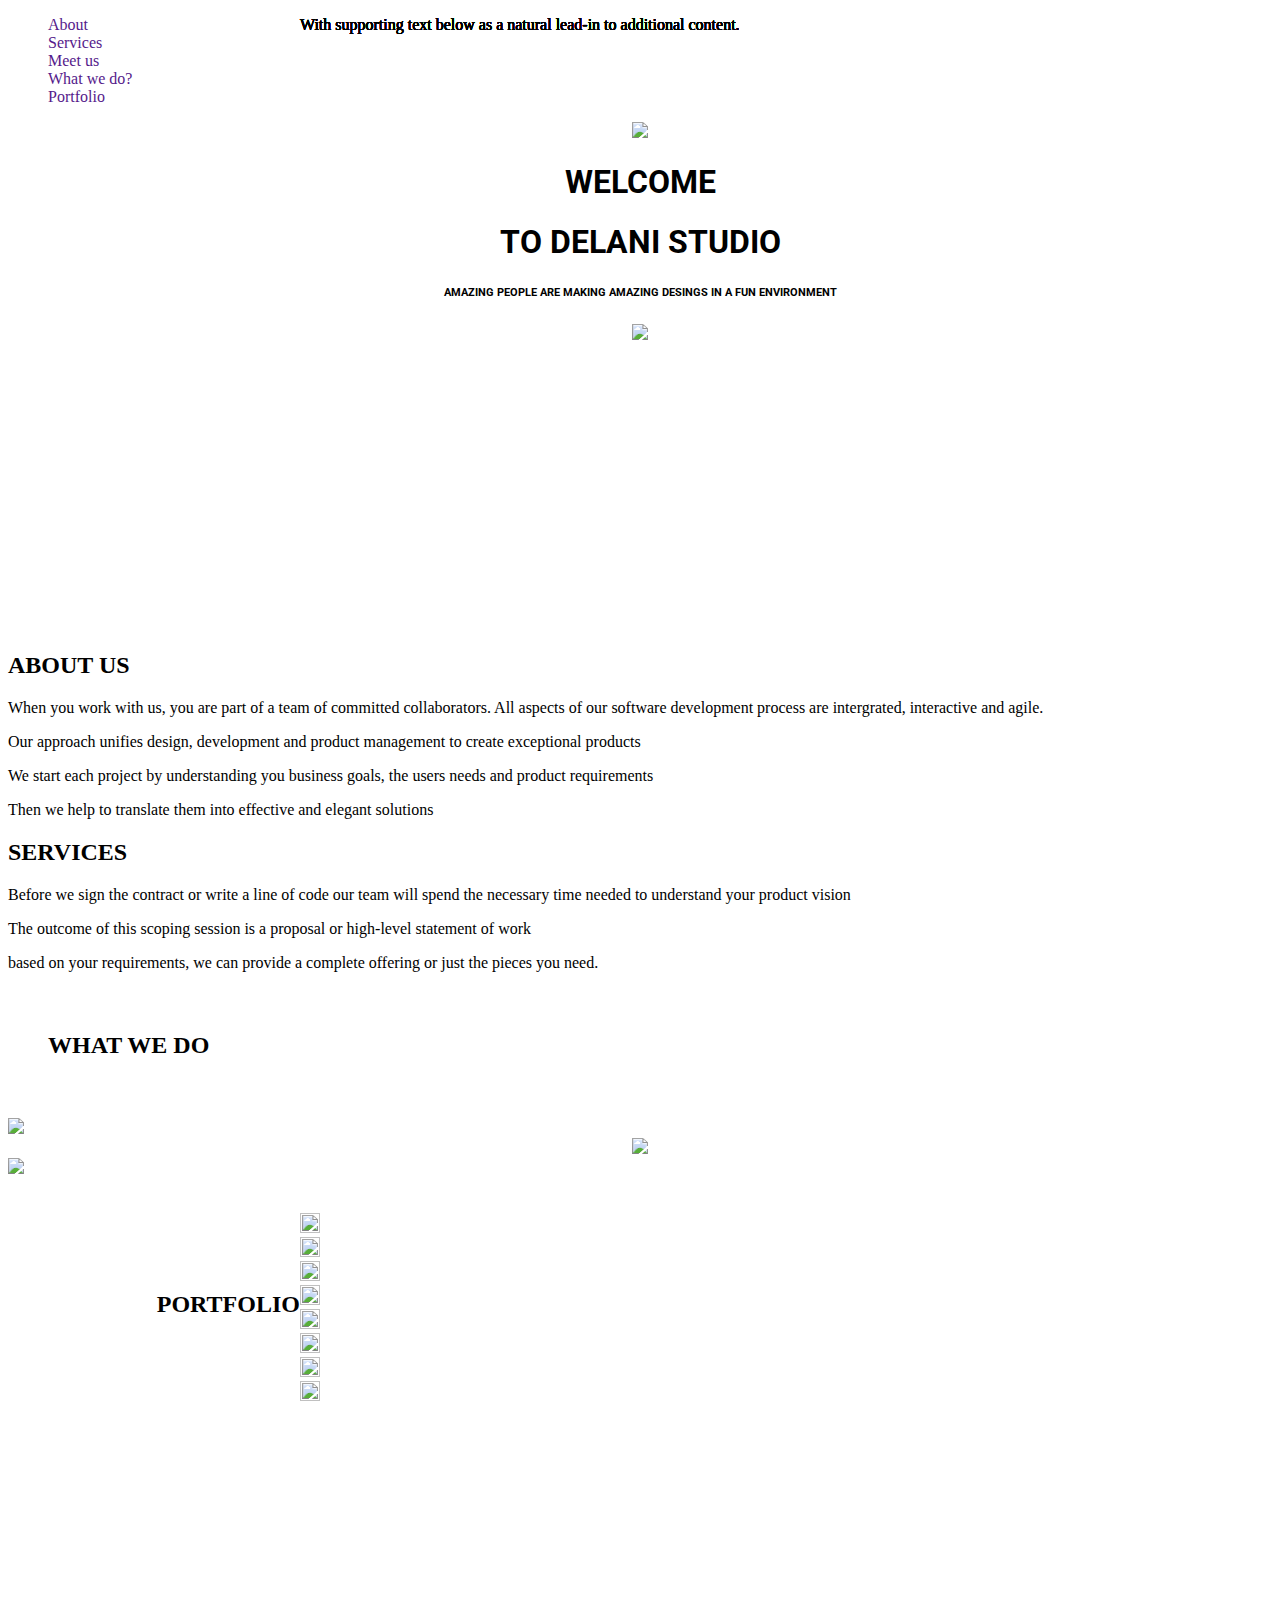
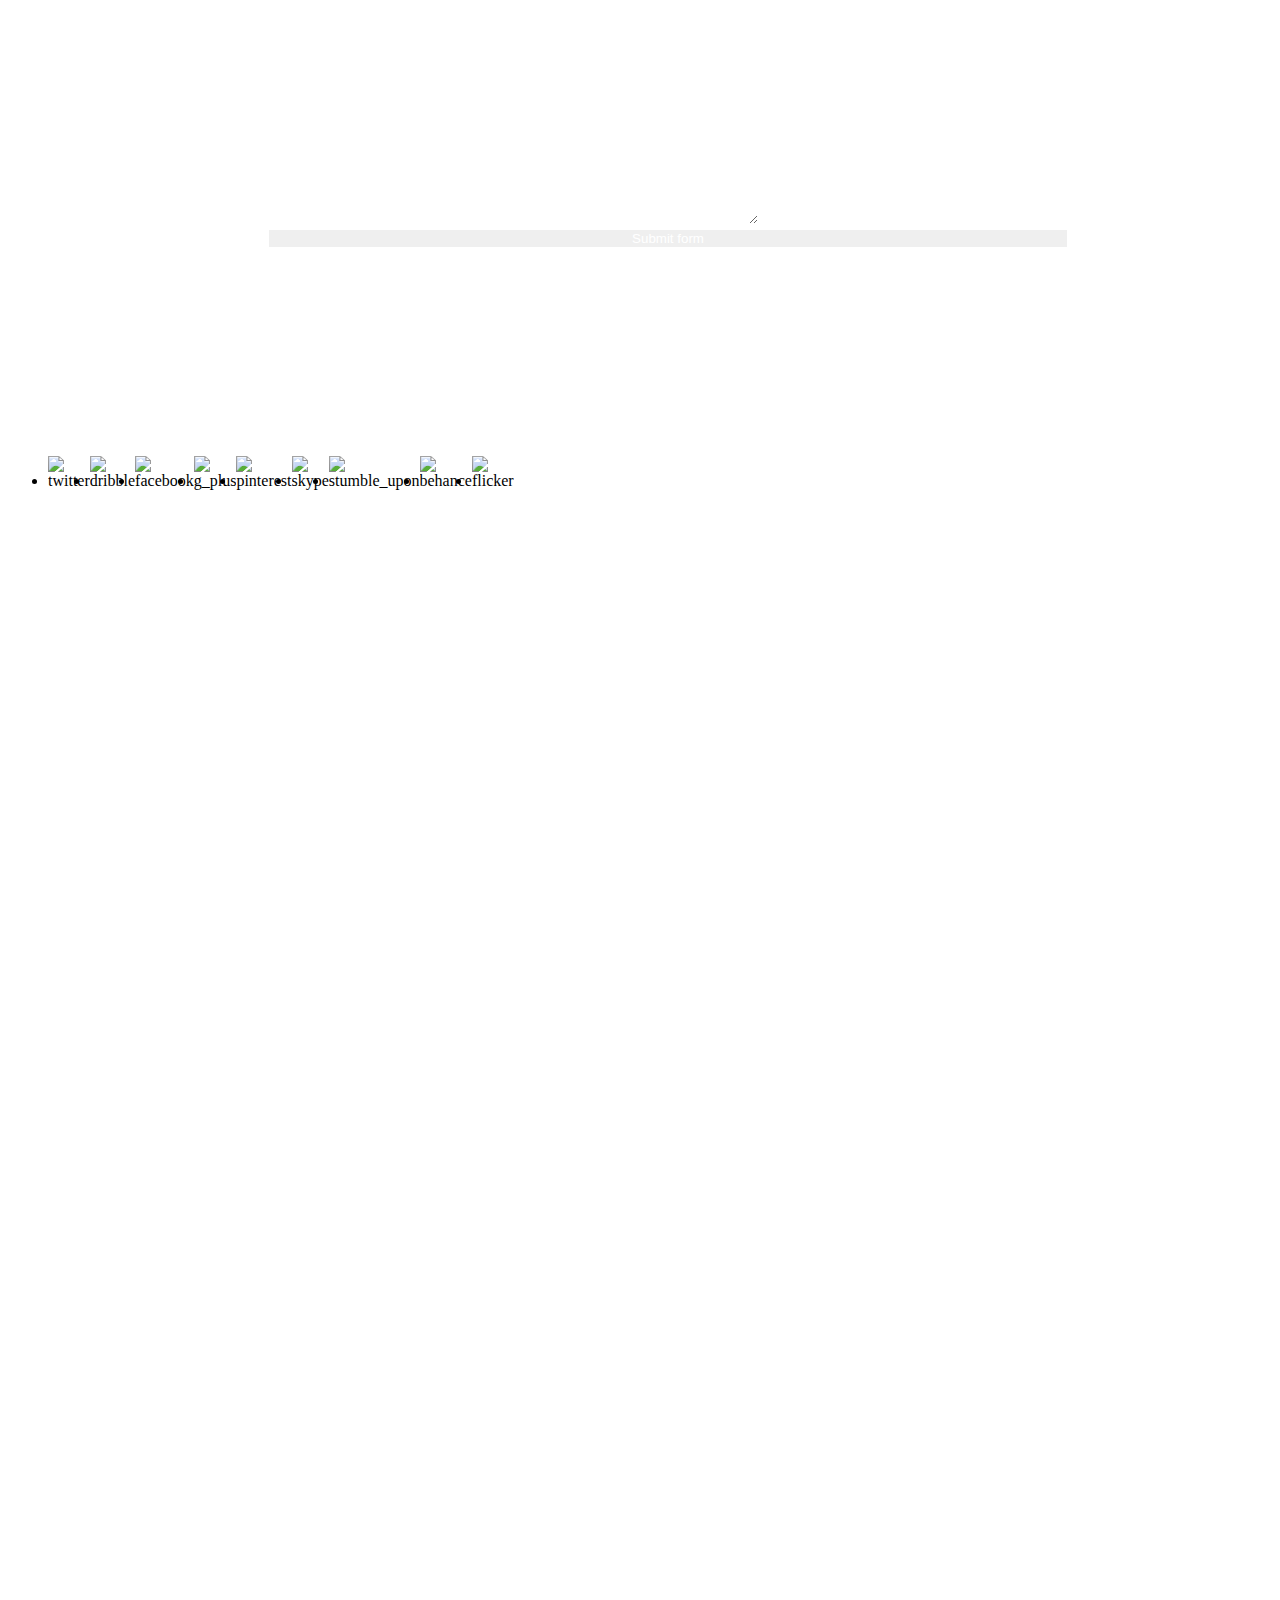
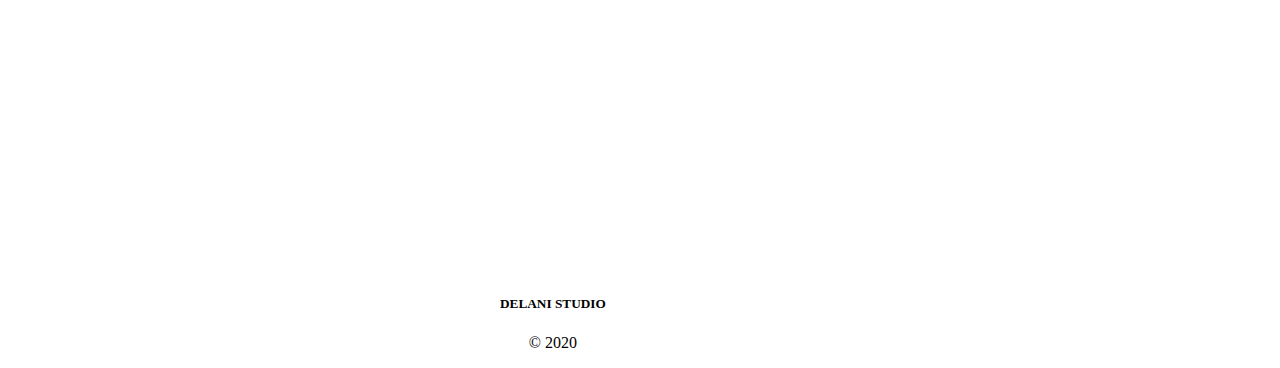
==== commit 92df698d: "succeeding commits" ====
--- a/assets/index.html
+++ b/assets/index.html
@@ -52,8 +52,8 @@
                     </div>
                 </div>
                 </div>
-                <div class="row text-center">
-                    <div class="col-12">
+                <div class="row text-center" id="what">
+                    <div class="col-12 text-center">
                         <h2 class="font-bold">WHAT WE DO</h2>
                     </div>
                     <div class="col-4">
@@ -91,31 +91,31 @@
                         </div>
                         <div class="col-sm-3">
                             <img src="./portfolio/work3.jpg">
-                              <p id="overlayone">With supporting text below as a natural lead-in to additional content.</p>
+                              <p id="overlaytwo">With supporting text below as a natural lead-in to additional content.</p>
                         </div>
                         <div class="col-sm-3">
                             <img src="./portfolio/work2.jpg">
-                              <p id="overlayone">With supporting text below as a natural lead-in to additional content.</p>
+                              <p id="overlaythree">With supporting text below as a natural lead-in to additional content.</p>
                         </div>
                         <div class="col-sm-3">
                             <img src="./portfolio/work1.jpg">
-                              <p id="overlayone">With supporting text below as a natural lead-in to additional content.</p>
+                              <p id="overlayfour">With supporting text below as a natural lead-in to additional content.</p>
                         </div>  
                         <div class="col-sm-3">
                             <img src="./portfolio/work5.jpg">
-                              <p id="overlayone">With supporting text below as a natural lead-in to additional content.</p>
+                              <p id="overlayfive">With supporting text below as a natural lead-in to additional content.</p>
                         </div>  
                         <div class="col-sm-3">
                             <img src="./portfolio/work6.jpg">
-                              <p id="overlayone">With supporting text below as a natural lead-in to additional content.</p>
+                            <p id="overlaysix">With supporting text below as a natural lead-in to additional content.</p>
                         </div>  
                         <div class="col-sm-3">
                             <img src="./portfolio/work7.jpg">
-                              <p id="overlayone">With supporting text below as a natural lead-in to additional content.</p>
+                            <p id="overlayseven">With supporting text below as a natural lead-in to additional content.</p>
                         </div>  
                         <div class="col-sm-3">
                             <img src="./portfolio/work8.jpg">
-                              <p id="overlayone">With supporting text below as a natural lead-in to additional content.</p>
+                            <p id="overlayeight">With supporting text below as a natural lead-in to additional content.</p>
                         </div>  
                 </div>
         </div>
--- a/assets/index.css
+++ b/assets/index.css
@@ -30,7 +30,7 @@
     background-repeat: no-repeat;
     background-size: cover;
     padding: 50px;
-    justify-content:center;
+    width: 100%;
 }
 
 #myForm{
@@ -86,13 +86,15 @@
     display: flex;
     flex-wrap: wrap;
     align-items: center;
-    margin-left:15%;
+    margin-left:9%;
     margin-right: 16%;
     padding: 35px;
+    width: 83%;
 }
 
 #sweet h2{
     font-family: 'Lucida Sans', 'Lucida Sans Regular', 'Lucida Grande', 'Lucida Sans Unicode', 'Geneva', 'Verdana, sans-serif';
+    padding-bottom: 10px;
 }
 
 .col-sm-3 img{
@@ -134,4 +136,16 @@
 
 #lastimg{
     text-align: center;
+}
+
+#what h2{
+    padding: 40px;
+    font-family: 'Lucida Sans', 'Lucida Sans Regular', 'Lucida Grande', 'Lucida Sans Unicode', 'Geneva', 'Verdana, sans-serif';
+}
+
+#overlayone,#overlaytwo,#overlaythree,#overlayfour,#overlayfive,#overlaysix,#overlayseven,#overlayeight{
+    position: absolute;
+    top: 0px;
+    text-align: center;
+
 }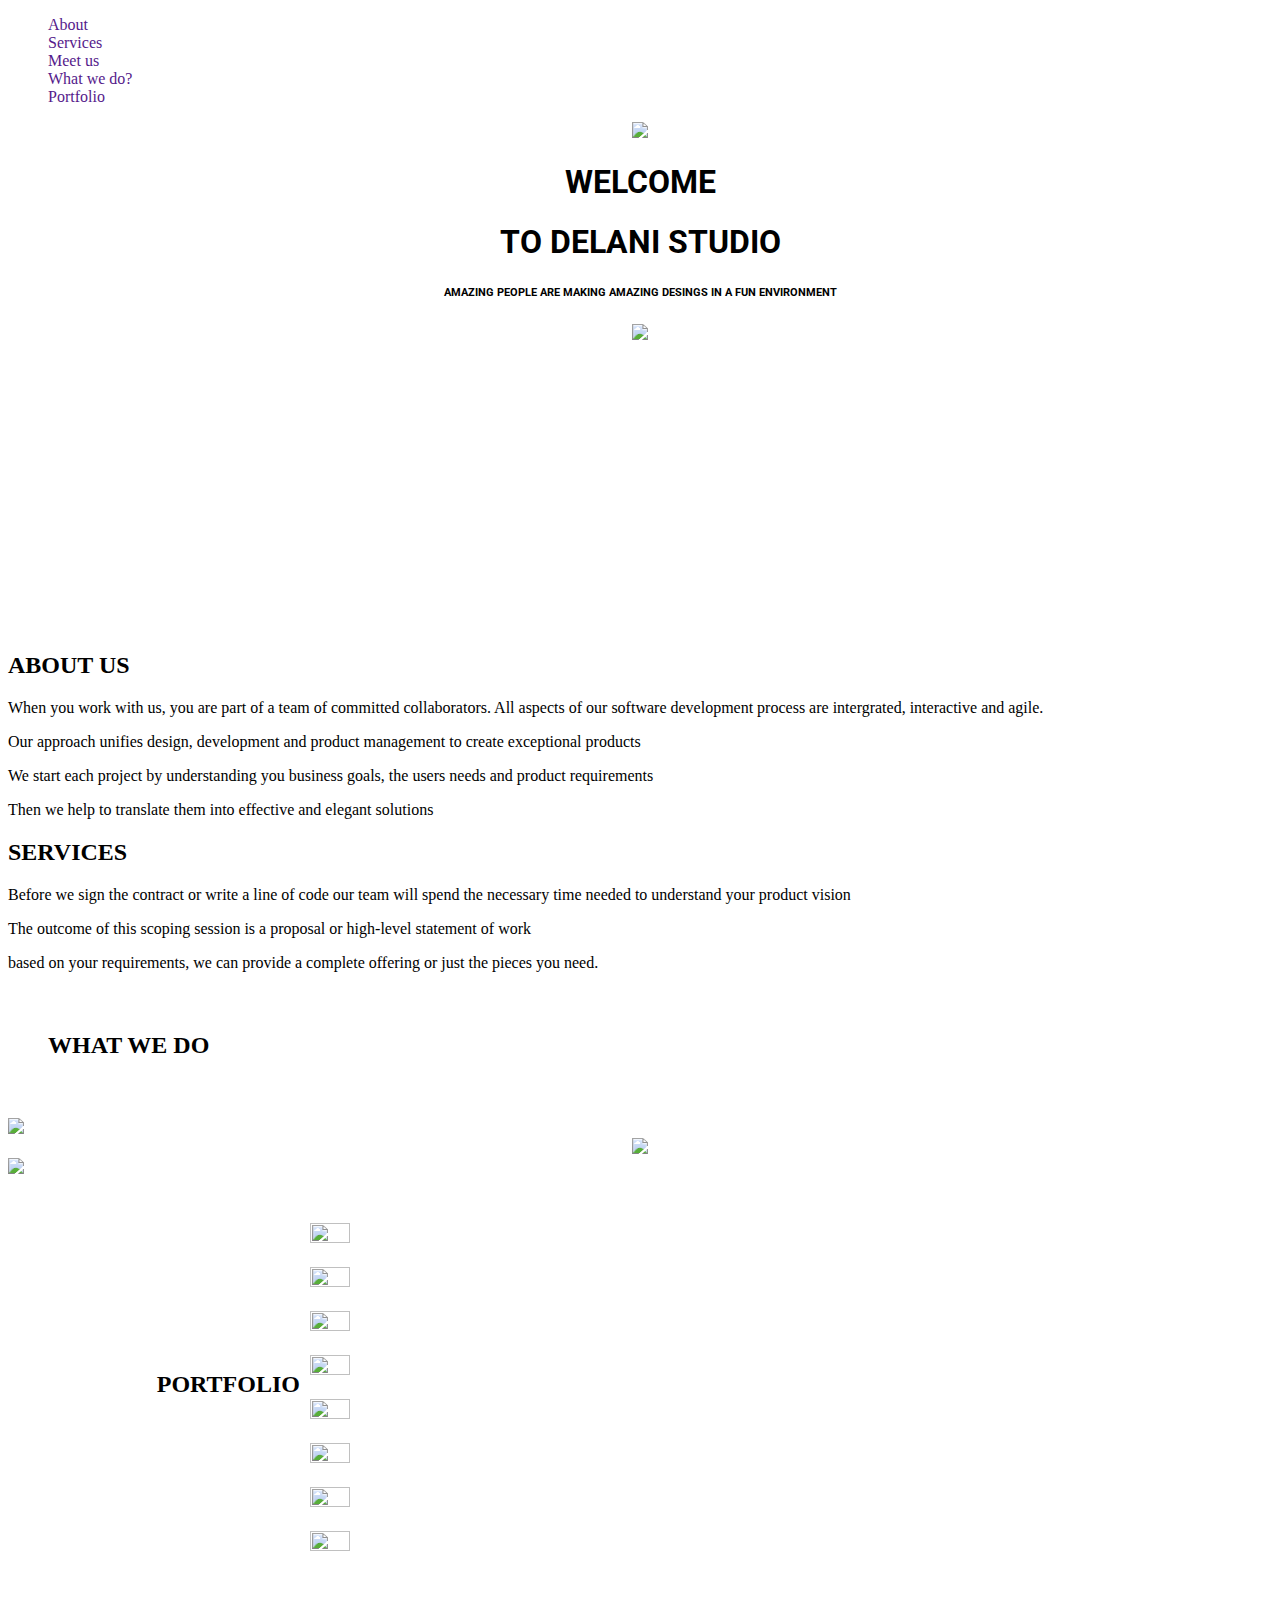
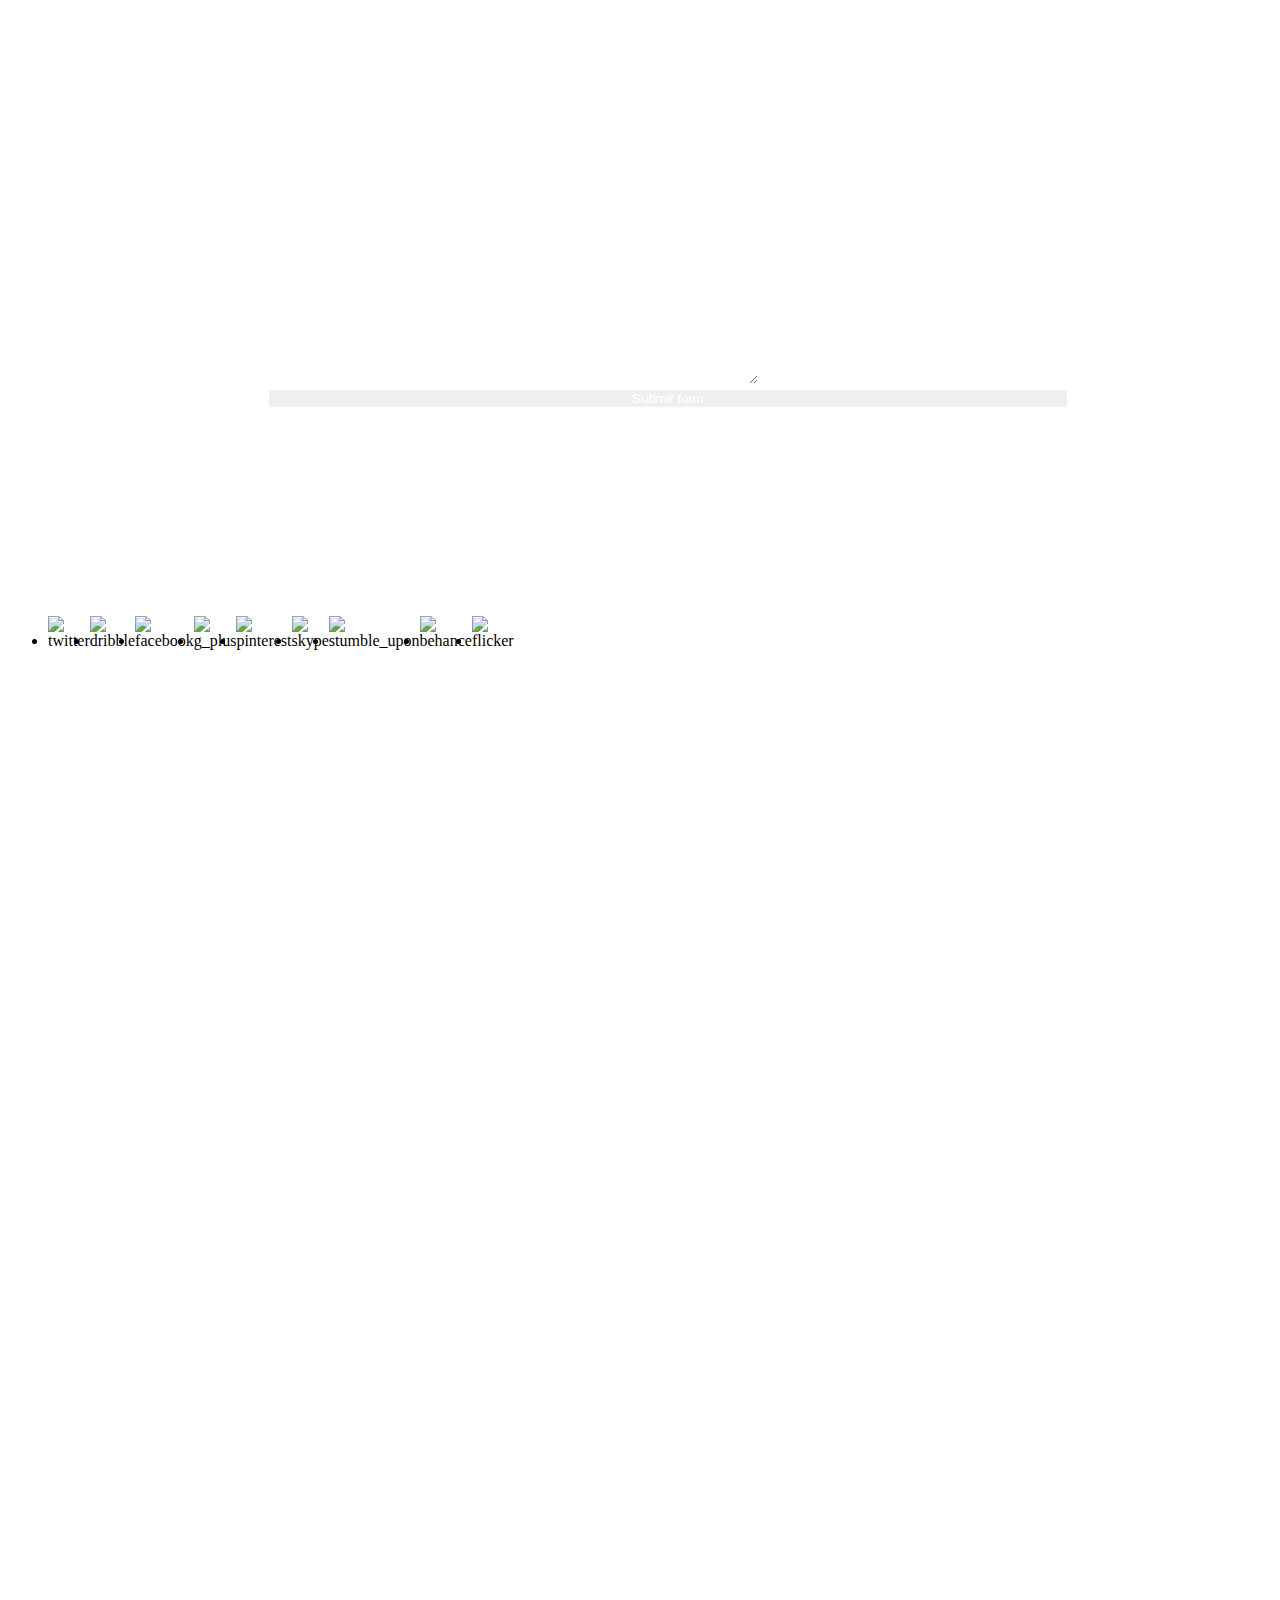
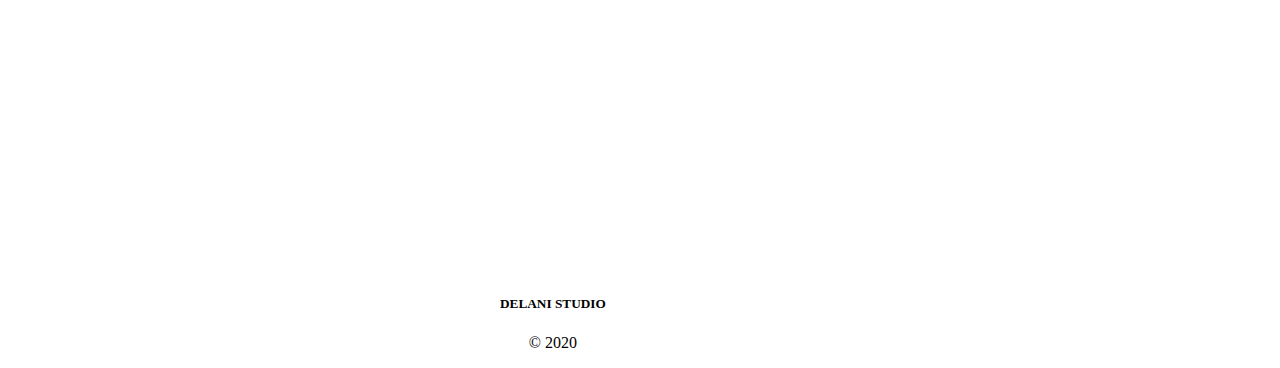
==== commit b0b8344e: "succeeding commits" ====
--- a/assets/index.html
+++ b/assets/index.html
@@ -86,36 +86,36 @@
                     </div>
                     <div class="row text-center">
                         <div class="col-sm-3">
-                            <img src="./portfolio/work4.jpg">
-                              <p id="overlayone">With supporting text below as a natural lead-in to additional content.</p>
+                            <div class="img1"><img src="./portfolio/work4.jpg"></div>
+                              <div id="overlayone"><p>With supporting text below as a natural lead-in to additional content.</p></div>
                         </div>
                         <div class="col-sm-3">
-                            <img src="./portfolio/work3.jpg">
+                            <div class="img2"><img src="./portfolio/work3.jpg"></div>
                               <p id="overlaytwo">With supporting text below as a natural lead-in to additional content.</p>
                         </div>
                         <div class="col-sm-3">
-                            <img src="./portfolio/work2.jpg">
+                            <div class="img3"><img src="./portfolio/work2.jpg"></div>
                               <p id="overlaythree">With supporting text below as a natural lead-in to additional content.</p>
                         </div>
                         <div class="col-sm-3">
-                            <img src="./portfolio/work1.jpg">
+                            <div class="img4"><img src="./portfolio/work1.jpg"></div>
                               <p id="overlayfour">With supporting text below as a natural lead-in to additional content.</p>
                         </div>  
                         <div class="col-sm-3">
-                            <img src="./portfolio/work5.jpg">
+                            <div class="img5"><img src="./portfolio/work5.jpg"></div>
                               <p id="overlayfive">With supporting text below as a natural lead-in to additional content.</p>
                         </div>  
                         <div class="col-sm-3">
-                            <img src="./portfolio/work6.jpg">
+                            <div class="img6"><img src="./portfolio/work6.jpg"></div>
                             <p id="overlaysix">With supporting text below as a natural lead-in to additional content.</p>
                         </div>  
                         <div class="col-sm-3">
-                            <img src="./portfolio/work7.jpg">
+                            <div class="img7"><img src="./portfolio/work7.jpg"></div>
                             <p id="overlayseven">With supporting text below as a natural lead-in to additional content.</p>
                         </div>  
                         <div class="col-sm-3">
-                            <img src="./portfolio/work8.jpg">
-                            <p id="overlayeight">With supporting text below as a natural lead-in to additional content.</p>
+                            <div class="img8"><img src="./portfolio/work8.jpg"></div>
+                            <div id="overlayeight"><p>With supporting text below as a natural lead-in to additional content.</p></div>
                         </div>  
                 </div>
         </div>
--- a/assets/index.css
+++ b/assets/index.css
@@ -98,8 +98,9 @@
 }
 
 .col-sm-3 img{
+    padding: 10px;
     width: 100%;
-    height: 60%;
+    height: 80%;
 }
 
 
@@ -147,5 +148,8 @@
     position: absolute;
     top: 0px;
     text-align: center;
+    background-color: ivory;
+    height: 100%;
+    display: none;
+}
 
-}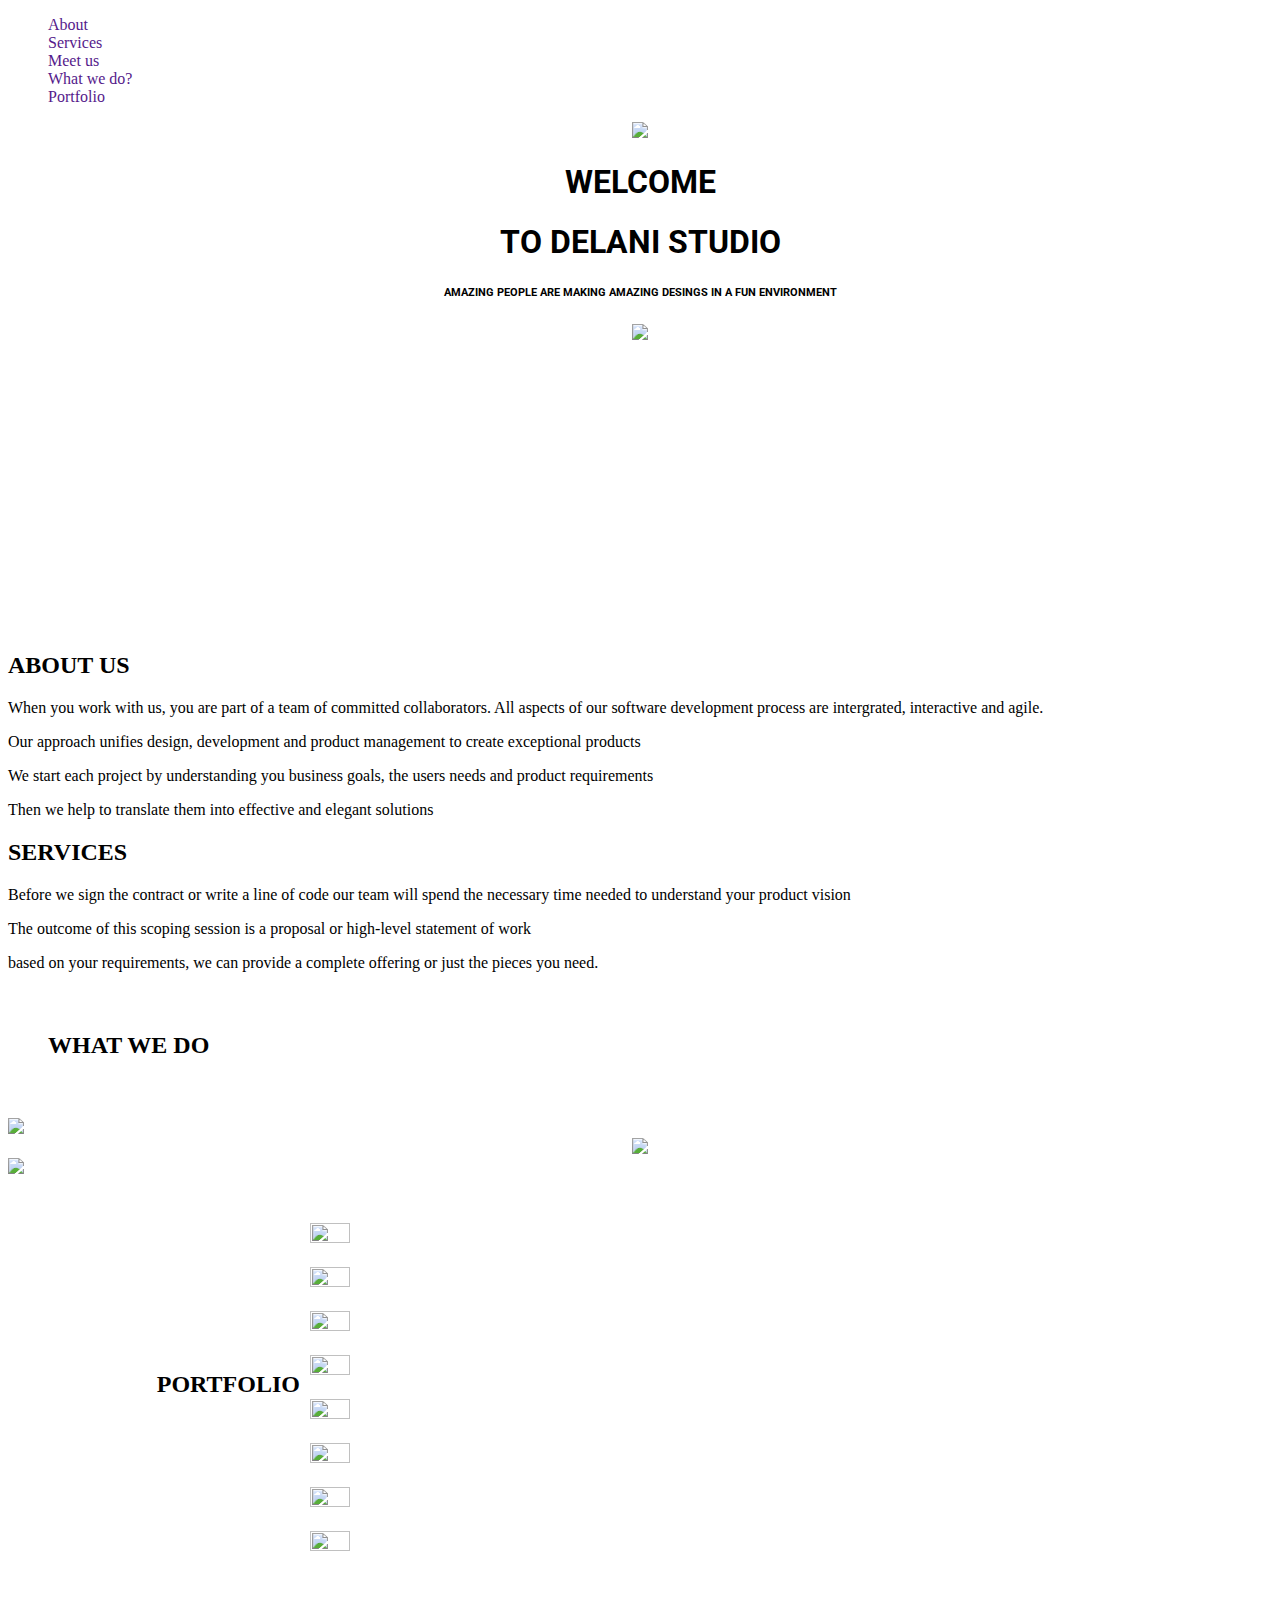
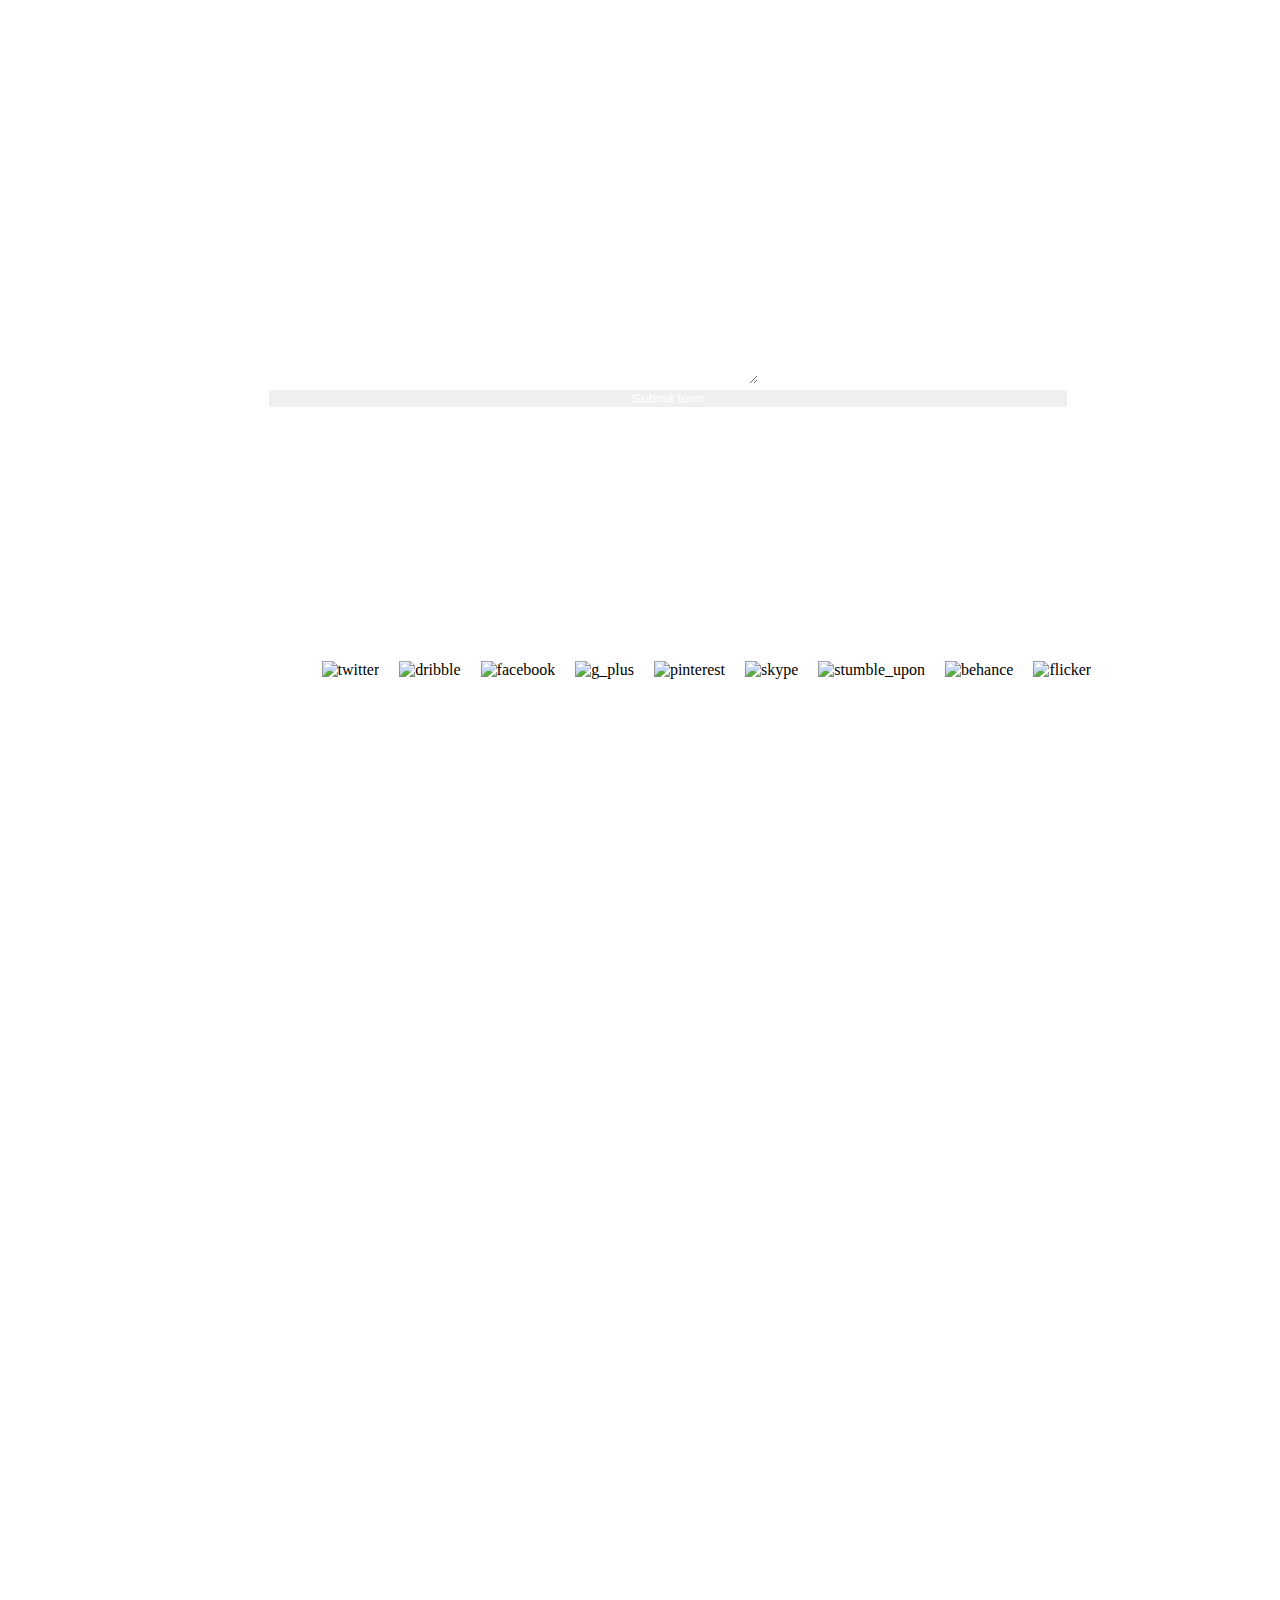
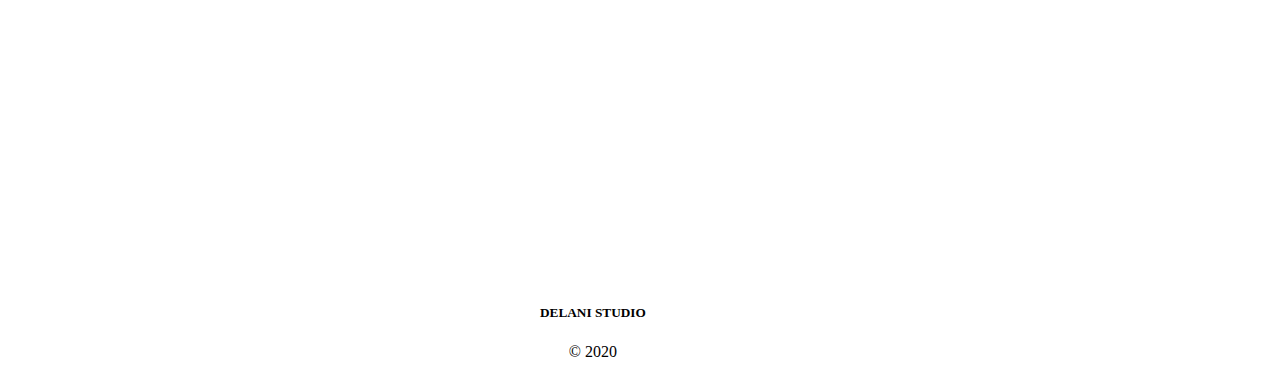
==== commit e48aa8fe: "succeeding commits" ====
--- a/assets/index.html
+++ b/assets/index.html
@@ -86,36 +86,36 @@
                     </div>
                     <div class="row text-center">
                         <div class="col-sm-3">
-                            <div class="img1"><img src="./portfolio/work4.jpg"></div>
-                              <div id="overlayone"><p>With supporting text below as a natural lead-in to additional content.</p></div>
+                            <img class="img1" src="./portfolio/work4.jpg">
+                              <p id="overlayone">We have worked with distinct black people</p>
                         </div>
                         <div class="col-sm-3">
-                            <div class="img2"><img src="./portfolio/work3.jpg"></div>
-                              <p id="overlaytwo">With supporting text below as a natural lead-in to additional content.</p>
+                            <img class="img2" src="./portfolio/work3.jpg">
+                              <p id="overlaytwo"><strong>MIGHTY ONTARIO</strong> have sort for solutions from us</p>
                         </div>
                         <div class="col-sm-3">
-                            <div class="img3"><img src="./portfolio/work2.jpg"></div>
-                              <p id="overlaythree">With supporting text below as a natural lead-in to additional content.</p>
+                            <img class="img3" src="./portfolio/work2.jpg">
+                              <p id="overlaythree"><strong>YELLOW STONE</strong> are a strong partner</p>
                         </div>
                         <div class="col-sm-3">
-                            <div class="img4"><img src="./portfolio/work1.jpg"></div>
-                              <p id="overlayfour">With supporting text below as a natural lead-in to additional content.</p>
+                            <img class="img4" src="./portfolio/work1.jpg">
+                              <p id="overlayfour"><strong>DISNEY</strong> consulted on a few software solutions.</p>
                         </div>  
                         <div class="col-sm-3">
-                            <div class="img5"><img src="./portfolio/work5.jpg"></div>
-                              <p id="overlayfive">With supporting text below as a natural lead-in to additional content.</p>
+                            <img class="img5" src="./portfolio/work5.jpg">
+                              <p id="overlayfive"><strong>HOLIDAY MASS</strong> are a compitent partner</p>
                         </div>  
                         <div class="col-sm-3">
-                            <div class="img6"><img src="./portfolio/work6.jpg"></div>
-                            <p id="overlaysix">With supporting text below as a natural lead-in to additional content.</p>
+                            <img class="img6" src="./portfolio/work6.jpg">
+                            <p id="overlaysix"><strong>LIGHT YEARS</strong> 6000m light years</p>
                         </div>  
                         <div class="col-sm-3">
-                            <div class="img7"><img src="./portfolio/work7.jpg"></div>
-                            <p id="overlayseven">With supporting text below as a natural lead-in to additional content.</p>
+                            <img class="img7" src="./portfolio/work7.jpg">
+                            <p id="overlayseven"><strong>BURNED</strong> have also sort solutions from us</p>
                         </div>  
                         <div class="col-sm-3">
-                            <div class="img8"><img src="./portfolio/work8.jpg"></div>
-                            <div id="overlayeight"><p>With supporting text below as a natural lead-in to additional content.</p></div>
+                            <img class="img8" src="./portfolio/work8.jpg">
+                            <p id="overlayeight"><strong>GIRAFFE RESTAURANT</strong> opmizing technology</p>
                         </div>  
                 </div>
         </div>
@@ -145,7 +145,7 @@
         <div class="row">
             <footer id="foot" class="container-fluid">
                 <div class="row" id="clad">
-                    <ul class="list-inline myList">
+                    <ul class="myList">
                         <li><img src="./social_icons/twitter.png" alt="twitter"></li>
                         <li><img src="./social_icons/dribble.png" alt="dribble"></li>
                         <li><img src="./social_icons/facebook.png" alt="facebook"></li>
--- a/assets/index.css
+++ b/assets/index.css
@@ -70,16 +70,13 @@
 .myList{
     display: flex;
     flex-direction: row;
-    text-align: center;
-   
+    text-align: center;   
 }
 
-#clad{
+#foot{
+    padding: 35px;
     text-align: center;
-    width: 500px;
-}
-#foot{
-    justify-content: center;
+    margin-left: 18%;
 }
 
 #sweet{
@@ -100,19 +97,29 @@
 .col-sm-3 img{
     padding: 10px;
     width: 100%;
-    height: 80%;
+    height: 100%;
 }
 
 
 #twin{
     width: 100%;
+    text-align: center;
 }
 
 #fom{
     position: absolute;
     display: block;
-    left: 500px;
-    top: 386%;
+    left: 540px;
+    top: 387%;
+}
+
+#clad{
+    margin-left: 1px;
+}
+
+#clad li{
+    list-style: none;
+    padding: 10px;
 }
 
 #image{
@@ -146,9 +153,10 @@
 
 #overlayone,#overlaytwo,#overlaythree,#overlayfour,#overlayfive,#overlaysix,#overlayseven,#overlayeight{
     position: absolute;
-    top: 0px;
+    top: 5px;
     text-align: center;
-    background-color: ivory;
+    justify-content: center;
+    background-color:rgba(255, 255, 255, 0.6);
     height: 100%;
     display: none;
 }
